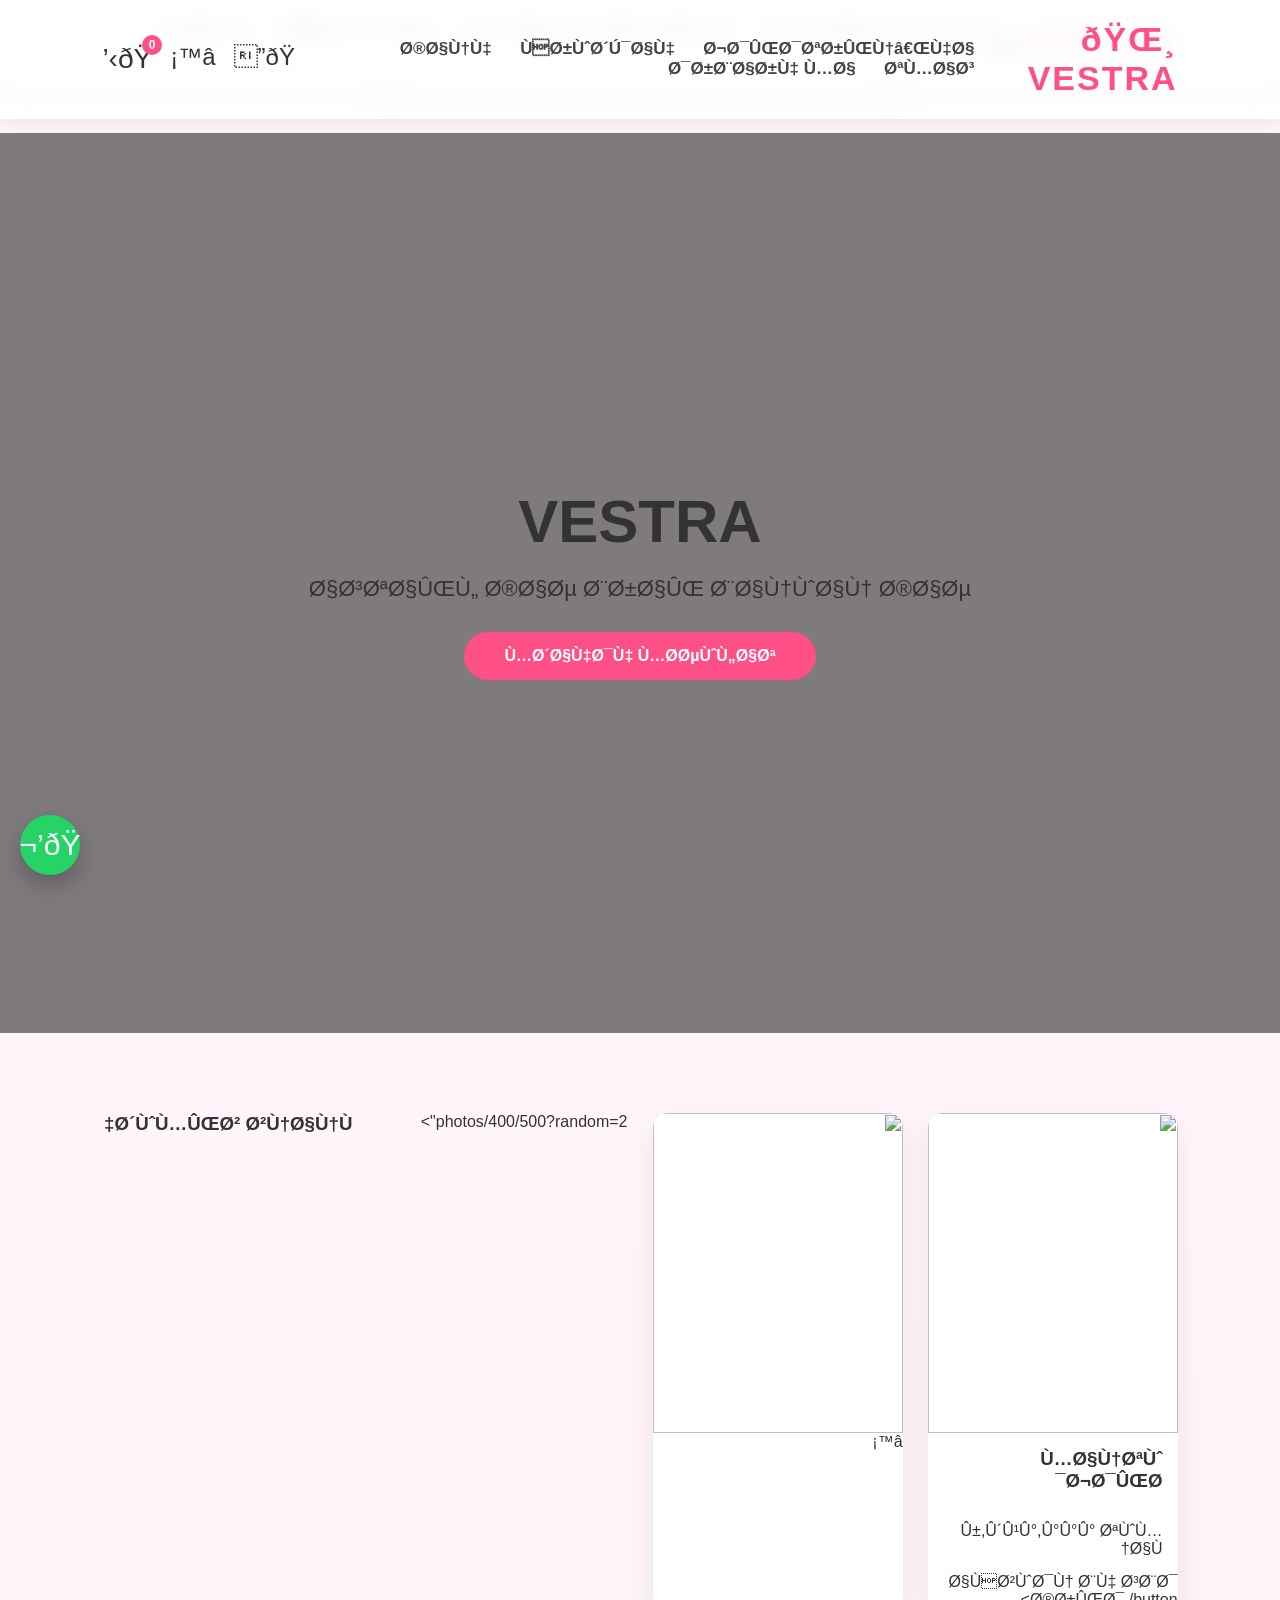
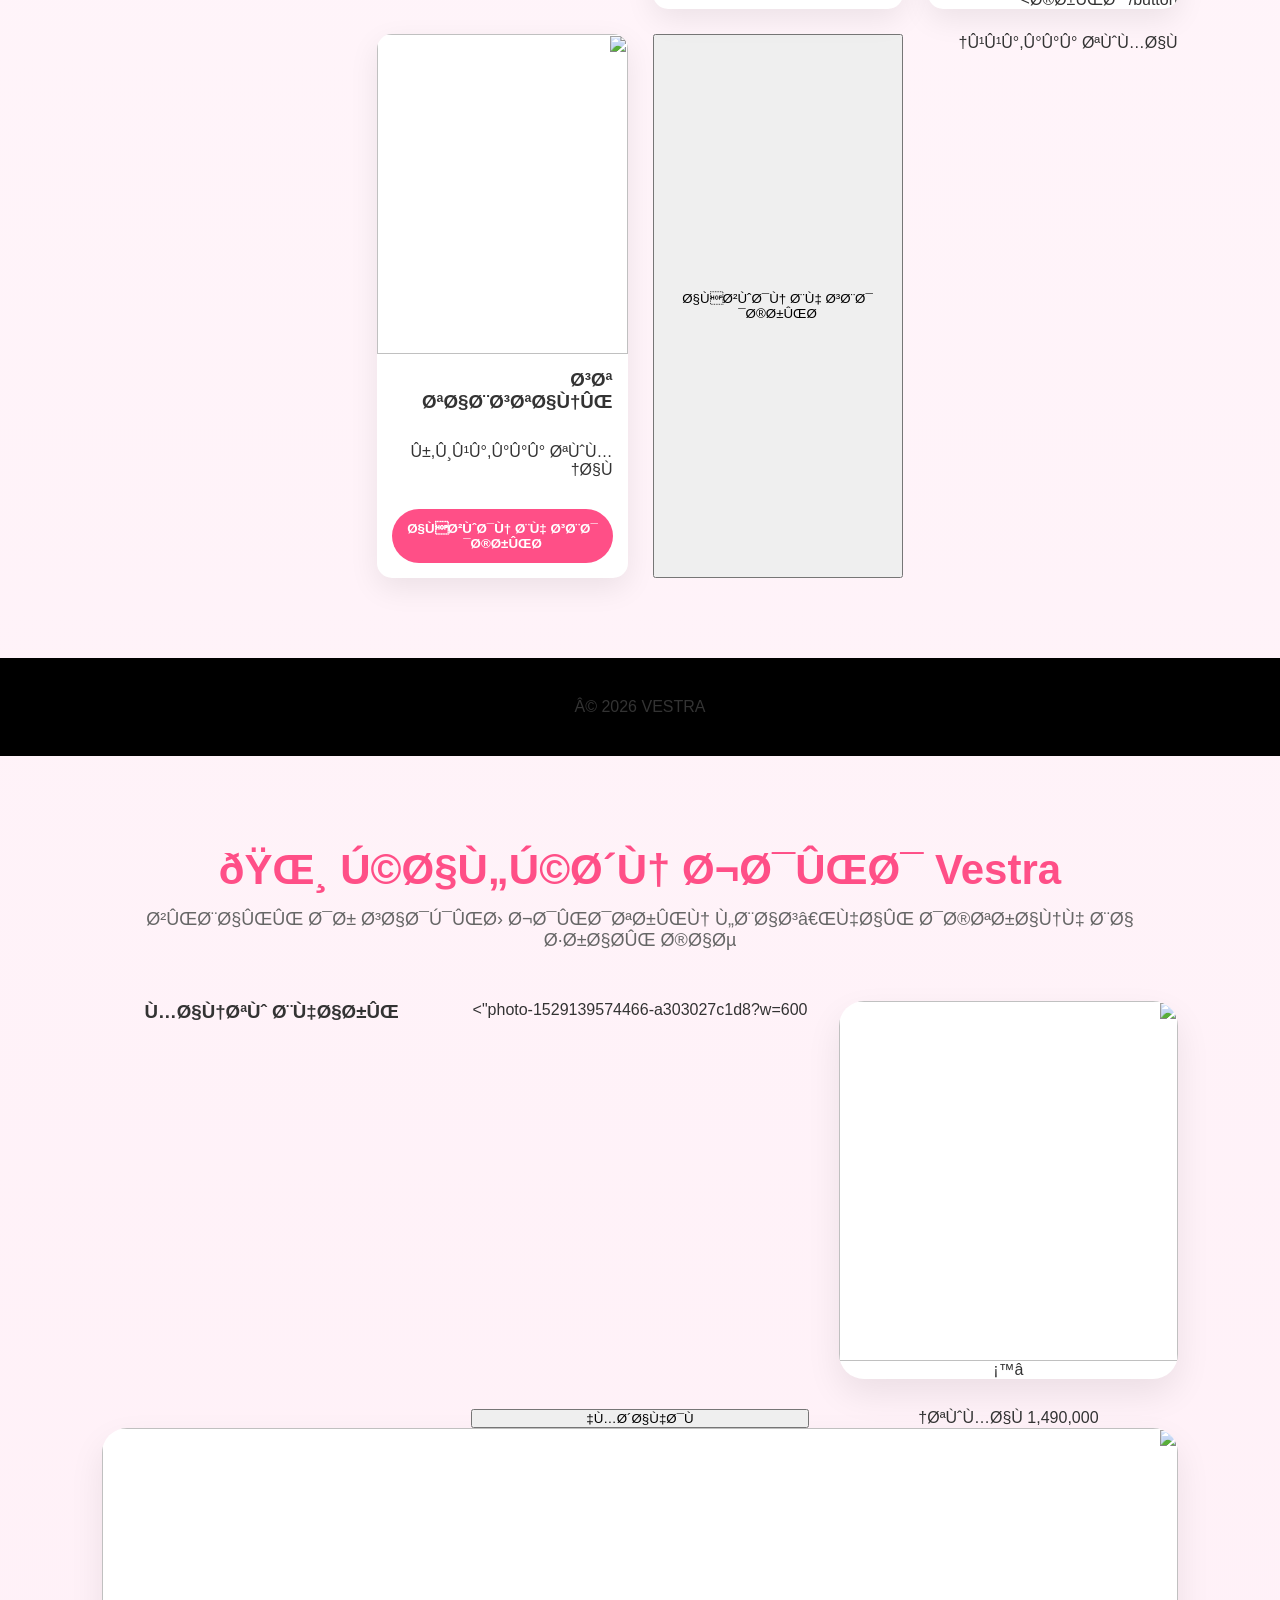
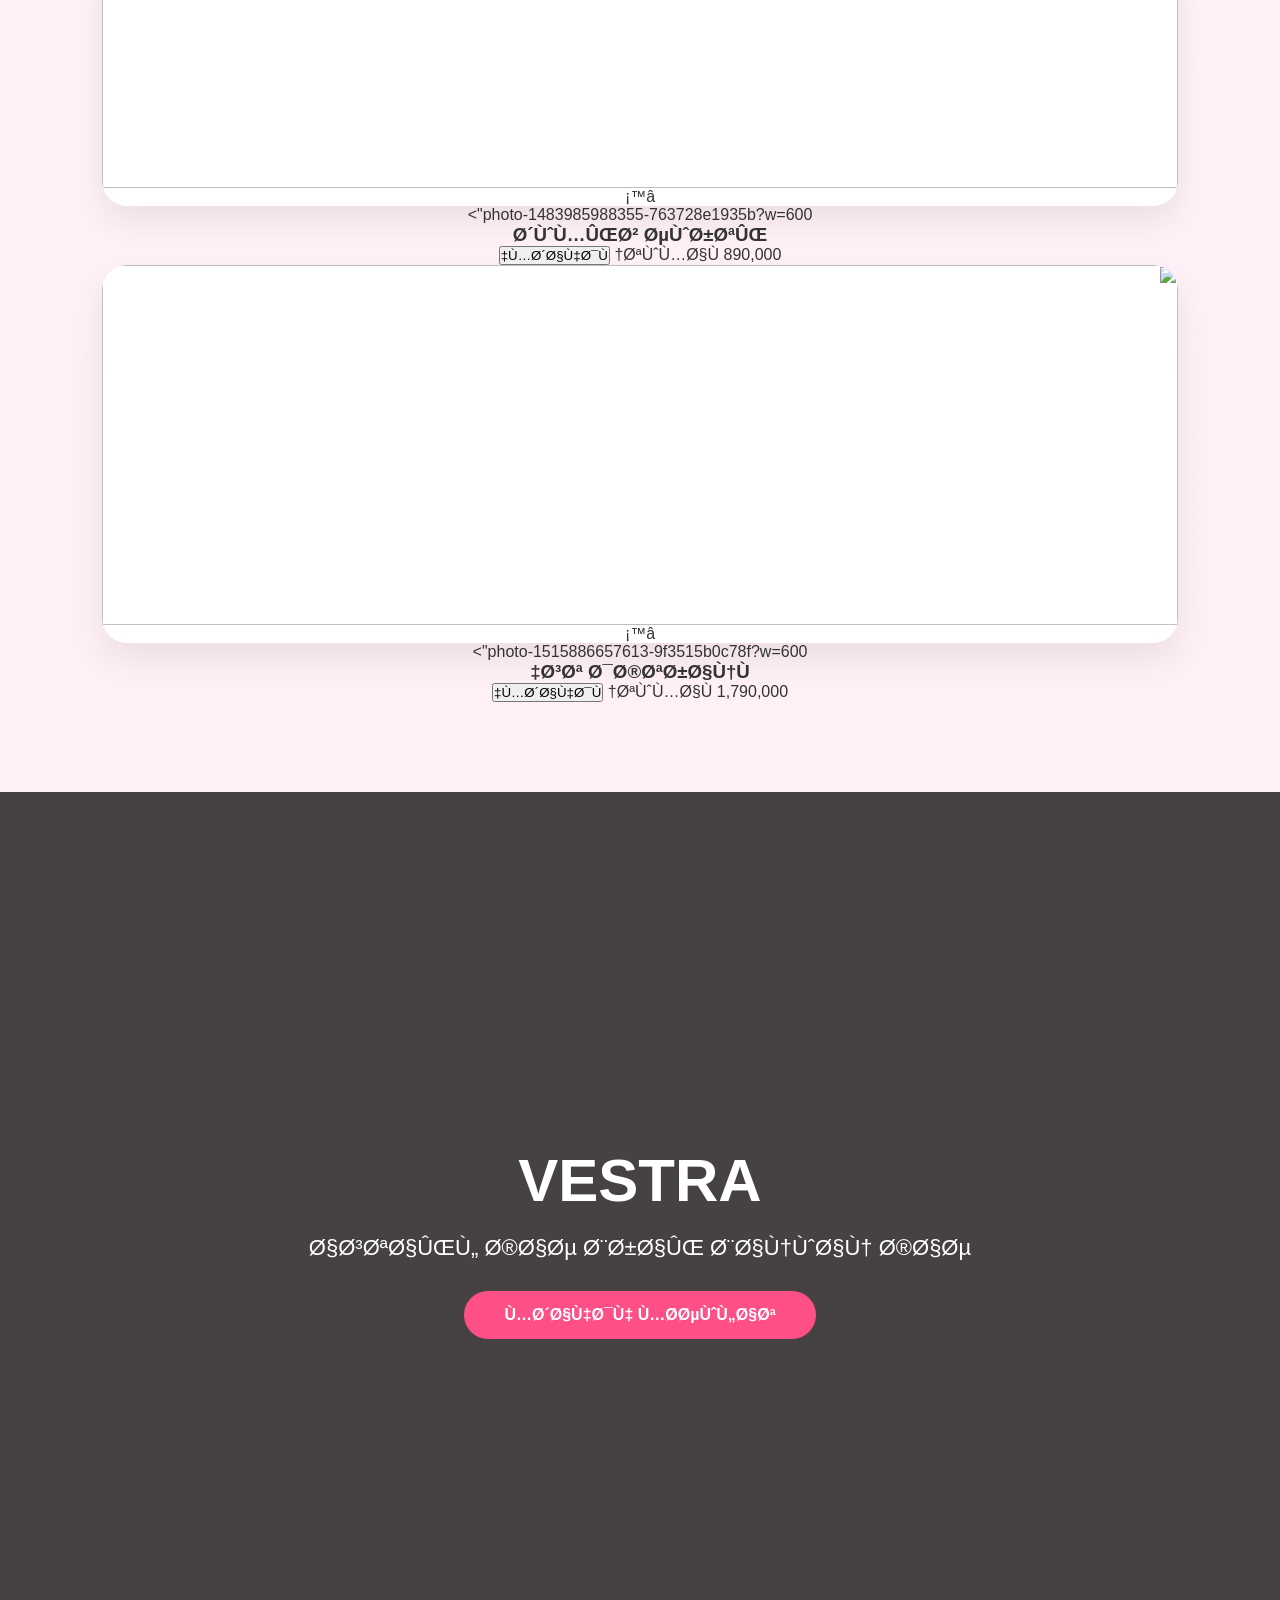
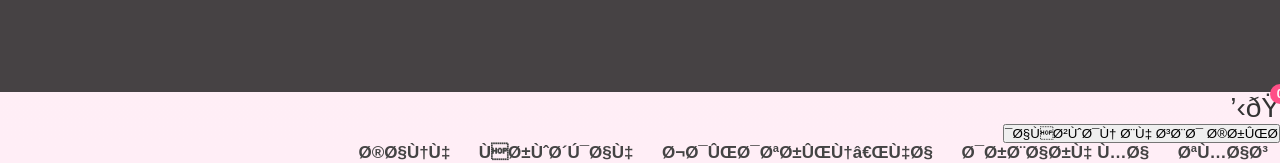
==== index.html @ 5f1fc8ae "Add files via upload" ====
<header>
    <div class="logo">VESTRA</div>

    <nav>
        <a href="#">خانه</a>
        <a href="#">فروشگاه</a>
        <a href="#">جدیدترین‌ها</a>
        <a href="#">درباره ما</a>
        <a href="#">تماس</a>
    </nav>
</header><div class="search-box">

<input
id="search"
type="text"
placeholder="🔍 جستجوی محصول...">

</div>

<section class="hero">
    <h1>VESTRA</h1>
    <p>استایل خاص برای بانوان خاص</p>
    <a href="#products" class="btn">مشاهده محصولات</a>
</section>

<section class="products" id="products">

<div class="card">
<img src="https://picsum.photos/400/500?random=1">
<h3>مانتو جدید</h3>
<p>۱,۴۹۰,۰۰۰ تومان</p>
<button<button class="add-cart">

افزودن به سبد خرید

</button>/button>
</div>

<div class="card">
<img src="https://picsum.<div class="favorite">♡</div>photos/400/500?random=2">
<h3>شومیز زنانه</h3>
<p>۹۹۰,۰۰۰ تومان</p>
<button>افزودن به سبد خرید</button>
</div>

<div class="card">
<img src="https://picsum.photos/400/500?random=3">
<h3>ست تابستانی</h3>
<p>۱,۸۹۰,۰۰۰ تومان</p>
<button>افزودن به سبد خرید</button>
</div>

</section>

<footer>
© 2026 VESTRA
</footer><!DOCTYPE html>
<html lang="fa" dir="rtl">
<head>
<meta charset="UTF-8">
<meta name="viewport" content="width=device-width, initial-scale=1.0">
<title>Vestra | لباس زنانه</title>

<link rel="stylesheet" href="style.css">

</head>
<body><link rel="stylesheet" href="style.css"><header>

<div class="logo">
🌸 VESTRA
</div>

<nav>

<a href="#">خانه</a>

<a href="#products">فروشگاه</a>

<a href="#">جدیدترین‌ها</a>

<a href="#">درباره ما</a>

<a href="#">تماس</a>

</nav>

<div class="header-icons">

<span>🔍</span>

<span>♡</span>

<span><div class="cart-icon">

🛒

<span id="cart-count">0</span>

</div></span>

</div>

</header><section class="collection">

<h2>🌸 کالکشن جدید Vestra</h2>

<p>
زیبایی در سادگی؛ جدیدترین لباس‌های دخترانه با طراحی خاص
</p>

<div class="collection-box">

<div class="item">
<img src="https://images.unsplash.com/<div class="favorite">♡</div>photo-1529139574466-a303027c1d8?w=600">
<h3>مانتو بهاری</h3>
<span>1,490,000 تومان</span>
<button>مشاهده</button>
</div>

<div class="item">
<img src="https://images.unsplash.com/<div class="favorite">♡</div>photo-1483985988355-763728e1935b?w=600">
<h3>شومیز صورتی</h3>
<span>890,000 تومان</span>
<button>مشاهده</button>
</div>

<div class="item">
<img src="https://images.unsplash.com/<div class="favorite">♡</div>photo-1515886657613-9f3515b0c78f?w=600">
<h3>ست دخترانه</h3>
<span>1,790,000 تومان</span>
<button>مشاهده</button>
</div>

</div>

</section><section class="hero">

<div class="slide active">
<h1>VESTRA</h1>
<p>استایل خاص برای بانوان خاص</p>
<a href="#products" class="btn">مشاهده محصولات</a>
</div>

<div class="slide">
<h1>کالکشن تابستانی</h1>
<p>جدیدترین لباس‌های دخترانه</p>
<a href="#products" class="btn">خرید</a>
</div>

<div class="slide">
<h1>تخفیف ویژه</h1>
<p>تا ۴۰٪ تخفیف روی محصولات منتخب</p>
<a href="#products" class="btn">مشاهده</a>
</div>

</section><div class="cart-icon">

🛒

<span id="cart-count">0</span>

</div><button class="add-cart">

افزودن به سبد خرید

</button><div class="menu-btn" id="menu-btn">

☰

</div><nav id="nav">

<a href="#">خانه</a>

<a href="#products">فروشگاه</a>

<a href="#">جدیدترین‌ها</a>

<a href="#">درباره ما</a>

<a href="#">تماس</a>

</nav><a href="https://wa.me/09396097503" class="whatsapp" target="_blank">
💬
</a>

<button id="topBtn">
⬆
</button>
---- style.css ----
*{
margin:0;
padding:0;
box-sizing:border-box;
}

body{
font-family:Tahoma,sans-serif;
background:#0f0f0f;
color:#fff;
}

header{
position:fixed;
top:0;
left:0;
width:100%;
display:flex;
justify-content:space-between;
align-items:center;
padding:20px 8%;
background:rgba(0,0,0,.6);
backdrop-filter:blur(10px);
z-index:999;
}

.logo{
font-size:32px;
font-weight:bold;
color:#d4af37;
letter-spacing:2px;
}

nav a{
color:#fff;
text-decoration:none;
margin:0 12px;
font-size:17px;
transition:.3s;
}

nav a:hover{
color:#d4af37;
}

.hero{
height:100vh;
display:flex;
justify-content:center;
align-items:center;
flex-direction:column;
text-align:center;
background:linear-gradient(rgba(0,0,0,.5),rgba(0,0,0,.5)),url('https://images.unsplash.com/photo-1496747611176-843222e1e57c?w=1600') center/cover;
}

.hero h1{
font-size:60px;
margin-bottom:20px;
}

.hero p{
font-size:22px;
margin-bottom:30px;
}

.btn{
padding:15px 40px;
background:#d4af37;
color:#000;
text-decoration:none;
border-radius:40px;
font-weight:bold;
}

.products{
padding:80px 8%;
display:grid;
grid-template-columns:repeat(auto-fit,minmax(250px,1fr));
gap:25px;
}

.card{
background:#1a1a1a;
border-radius:15px;
overflow:hidden;
transition:.3s;
}

.card:hover{
transform:translateY(-8px);
}

.card img{
width:100%;
height:320px;
object-fit:cover;
}

.card h3,.card p{
padding:15px;
}

.card button{
margin:15px;
width:calc(100% - 30px);
padding:12px;
background:#d4af37;
border:none;
font-weight:bold;
cursor:pointer;
border-radius:8px;
}

footer{
padding:40px;
text-align:center;
background:#000;
}html{
scroll-behavior:smooth;
}

body{
background:linear-gradient(180deg,#fff7fb,#ffeef6);
color:#333;
}

header{
background:rgba(255,255,255,.9);
box-shadow:0 5px 20px rgba(0,0,0,.08);
}

.logo{
color:#ff4f87;
}

nav a{
color:#444;
font-weight:bold;
}

nav a:hover{
color:#ff4f87;
}

.btn{
background:#ff4f87;
color:#fff;
transition:.3s;
}

.btn:hover{
transform:scale(1.05);
}

.card{
background:#fff;
box-shadow:0 10px 30px rgba(0,0,0,.08);
}

.card button{
background:#ff4f87;
color:white;
border-radius:30px;
}

.card button:hover{
opacity:.9;
}.header-icons{
display:flex;
gap:18px;
font-size:24px;
cursor:pointer;
}

.header-icons span{
transition:.3s;
}

.header-icons span:hover{
transform:scale(1.2);
color:#ff4f87;
}

.logo{
display:flex;
align-items:center;
gap:10px;
font-size:34px;
font-weight:bold;
}

header{
border-bottom:1px solid rgba(255,255,255,.15);
}.collection{
padding:90px 8%;
text-align:center;
}

.collection h2{
font-size:42px;
color:#ff4f87;
margin-bottom:15px;
}

.collection p{
margin-bottom:50px;
font-size:18px;
color:#666;
}

.collection-box{
display:grid;
grid-template-columns:repeat(auto-fit,minmax(280px,1fr));
gap:30px;
}

.item{
background:white;
border-radius:25px;
overflow:hidden;
box-shadow:0 15px 35px rgba(0,0,0,.08);
transition:.4s;
}

.item:hover{
transform:translateY(-10px);
}

.item img{
width:100%;
height:360px;
object-fit:cover;
}

.item h3{
margin:15px 0 10px;
}

.item span{
display:block;
color:#ff4f87;
font-weight:bold;
margin-bottom:15px;
}

.item button{
margin-bottom:20px;
padding:12px 30px;
border:none;
background:#ff4f87;
color:white;
border-radius:30px;
cursor:pointer;
font-size:16px;
}.hero{
position:relative;
height:100vh;
overflow:hidden;
}

.slide{
position:absolute;
width:100%;
height:100%;
display:flex;
justify-content:center;
align-items:center;
flex-direction:column;
opacity:0;
transition:1s;
background-size:cover;
background-position:center;
text-align:center;
}

.slide:nth-child(1){
background-image:url("https://images.unsplash.com/photo-1496747611176-843222e1e57c?w=1600");
}

.slide:nth-child(2){
background-image:url("https://images.unsplash.com/photo-1483985988355-763728e1935b?w=1600");
}

.slide:nth-child(3){
background-image:url("https://images.unsplash.com/photo-1515886657613-9f3515b0c78f?w=1600");
}

.slide::before{
content:"";
position:absolute;
inset:0;
background:rgba(0,0,0,.45);
}

.slide h1,
.slide p,
.slide a{
position:relative;
z-index:2;
color:white;
}

.active{
opacity:1;
}.cart-icon{

position:relative;

font-size:28px;

cursor:pointer;

}

#cart-count{

position:absolute;

top:-8px;

right:-10px;

background:#ff4f87;

color:white;

width:20px;

height:20px;

border-radius:50%;

display:flex;

align-items:center;

justify-content:center;

font-size:12px;

font-weight:bold;

}

.add-cart{

transition:.3s;

}

.add-cart:hover{

transform:scale(1.05);

}.menu-btn{

display:none;

font-size:34px;

cursor:pointer;

color:#ff4f87;

}

@media(max-width:768px){

nav{

position:fixed;

top:80px;

right:-100%;

width:240px;

height:100vh;

background:white;

display:flex;

flex-direction:column;

padding:30px;

gap:20px;

transition:.4s;

box-shadow:-10px 0 20px rgba(0,0,0,.1);

}

nav.active{

right:0;

}

.menu-btn{

display:block;

}

}.favorite{

position:absolute;

top:15px;

left:15px;

width:42px;

height:42px;

border-radius:50%;

background:white;

display:flex;

justify-content:center;

align-items:center;

font-size:22px;

cursor:pointer;

box-shadow:0 5px 15px rgba(0,0,0,.15);

transition:.3s;

}

.favorite:hover{

transform:scale(1.15);

}

.favorite.active{

background:#ff4f87;

color:white;

}

.card{

position:relative;

}.search-box{

padding:40px;

text-align:center;

}

.search-box input{

width:90%;

max-width:500px;

padding:16px;

font-size:18px;

border-radius:35px;

border:none;

box-shadow:0 8px 20px rgba(0,0,0,.12);

outline:none;

}.whatsapp{

position:fixed;

bottom:25px;

left:20px;

width:60px;

height:60px;

background:#25D366;

border-radius:50%;

display:flex;

justify-content:center;

align-items:center;

font-size:30px;

text-decoration:none;

color:white;

box-shadow:0 10px 25px rgba(0,0,0,.25);

z-index:999;

transition:.3s;

}

.whatsapp:hover{

transform:scale(1.12);

}

#topBtn{

position:fixed;

bottom:100px;

left:25px;

width:55px;

height:55px;

border:none;

border-radius:50%;

background:#ff4f87;

color:white;

font-size:22px;

cursor:pointer;

display:none;

box-shadow:0 10px 25px rgba(0,0,0,.25);

z-index:999;

}
---- style.css ----
*{
margin:0;
padding:0;
box-sizing:border-box;
}

body{
font-family:Tahoma,sans-serif;
background:#0f0f0f;
color:#fff;
}

header{
position:fixed;
top:0;
left:0;
width:100%;
display:flex;
justify-content:space-between;
align-items:center;
padding:20px 8%;
background:rgba(0,0,0,.6);
backdrop-filter:blur(10px);
z-index:999;
}

.logo{
font-size:32px;
font-weight:bold;
color:#d4af37;
letter-spacing:2px;
}

nav a{
color:#fff;
text-decoration:none;
margin:0 12px;
font-size:17px;
transition:.3s;
}

nav a:hover{
color:#d4af37;
}

.hero{
height:100vh;
display:flex;
justify-content:center;
align-items:center;
flex-direction:column;
text-align:center;
background:linear-gradient(rgba(0,0,0,.5),rgba(0,0,0,.5)),url('https://images.unsplash.com/photo-1496747611176-843222e1e57c?w=1600') center/cover;
}

.hero h1{
font-size:60px;
margin-bottom:20px;
}

.hero p{
font-size:22px;
margin-bottom:30px;
}

.btn{
padding:15px 40px;
background:#d4af37;
color:#000;
text-decoration:none;
border-radius:40px;
font-weight:bold;
}

.products{
padding:80px 8%;
display:grid;
grid-template-columns:repeat(auto-fit,minmax(250px,1fr));
gap:25px;
}

.card{
background:#1a1a1a;
border-radius:15px;
overflow:hidden;
transition:.3s;
}

.card:hover{
transform:translateY(-8px);
}

.card img{
width:100%;
height:320px;
object-fit:cover;
}

.card h3,.card p{
padding:15px;
}

.card button{
margin:15px;
width:calc(100% - 30px);
padding:12px;
background:#d4af37;
border:none;
font-weight:bold;
cursor:pointer;
border-radius:8px;
}

footer{
padding:40px;
text-align:center;
background:#000;
}html{
scroll-behavior:smooth;
}

body{
background:linear-gradient(180deg,#fff7fb,#ffeef6);
color:#333;
}

header{
background:rgba(255,255,255,.9);
box-shadow:0 5px 20px rgba(0,0,0,.08);
}

.logo{
color:#ff4f87;
}

nav a{
color:#444;
font-weight:bold;
}

nav a:hover{
color:#ff4f87;
}

.btn{
background:#ff4f87;
color:#fff;
transition:.3s;
}

.btn:hover{
transform:scale(1.05);
}

.card{
background:#fff;
box-shadow:0 10px 30px rgba(0,0,0,.08);
}

.card button{
background:#ff4f87;
color:white;
border-radius:30px;
}

.card button:hover{
opacity:.9;
}.header-icons{
display:flex;
gap:18px;
font-size:24px;
cursor:pointer;
}

.header-icons span{
transition:.3s;
}

.header-icons span:hover{
transform:scale(1.2);
color:#ff4f87;
}

.logo{
display:flex;
align-items:center;
gap:10px;
font-size:34px;
font-weight:bold;
}

header{
border-bottom:1px solid rgba(255,255,255,.15);
}.collection{
padding:90px 8%;
text-align:center;
}

.collection h2{
font-size:42px;
color:#ff4f87;
margin-bottom:15px;
}

.collection p{
margin-bottom:50px;
font-size:18px;
color:#666;
}

.collection-box{
display:grid;
grid-template-columns:repeat(auto-fit,minmax(280px,1fr));
gap:30px;
}

.item{
background:white;
border-radius:25px;
overflow:hidden;
box-shadow:0 15px 35px rgba(0,0,0,.08);
transition:.4s;
}

.item:hover{
transform:translateY(-10px);
}

.item img{
width:100%;
height:360px;
object-fit:cover;
}

.item h3{
margin:15px 0 10px;
}

.item span{
display:block;
color:#ff4f87;
font-weight:bold;
margin-bottom:15px;
}

.item button{
margin-bottom:20px;
padding:12px 30px;
border:none;
background:#ff4f87;
color:white;
border-radius:30px;
cursor:pointer;
font-size:16px;
}.hero{
position:relative;
height:100vh;
overflow:hidden;
}

.slide{
position:absolute;
width:100%;
height:100%;
display:flex;
justify-content:center;
align-items:center;
flex-direction:column;
opacity:0;
transition:1s;
background-size:cover;
background-position:center;
text-align:center;
}

.slide:nth-child(1){
background-image:url("https://images.unsplash.com/photo-1496747611176-843222e1e57c?w=1600");
}

.slide:nth-child(2){
background-image:url("https://images.unsplash.com/photo-1483985988355-763728e1935b?w=1600");
}

.slide:nth-child(3){
background-image:url("https://images.unsplash.com/photo-1515886657613-9f3515b0c78f?w=1600");
}

.slide::before{
content:"";
position:absolute;
inset:0;
background:rgba(0,0,0,.45);
}

.slide h1,
.slide p,
.slide a{
position:relative;
z-index:2;
color:white;
}

.active{
opacity:1;
}.cart-icon{

position:relative;

font-size:28px;

cursor:pointer;

}

#cart-count{

position:absolute;

top:-8px;

right:-10px;

background:#ff4f87;

color:white;

width:20px;

height:20px;

border-radius:50%;

display:flex;

align-items:center;

justify-content:center;

font-size:12px;

font-weight:bold;

}

.add-cart{

transition:.3s;

}

.add-cart:hover{

transform:scale(1.05);

}.menu-btn{

display:none;

font-size:34px;

cursor:pointer;

color:#ff4f87;

}

@media(max-width:768px){

nav{

position:fixed;

top:80px;

right:-100%;

width:240px;

height:100vh;

background:white;

display:flex;

flex-direction:column;

padding:30px;

gap:20px;

transition:.4s;

box-shadow:-10px 0 20px rgba(0,0,0,.1);

}

nav.active{

right:0;

}

.menu-btn{

display:block;

}

}.favorite{

position:absolute;

top:15px;

left:15px;

width:42px;

height:42px;

border-radius:50%;

background:white;

display:flex;

justify-content:center;

align-items:center;

font-size:22px;

cursor:pointer;

box-shadow:0 5px 15px rgba(0,0,0,.15);

transition:.3s;

}

.favorite:hover{

transform:scale(1.15);

}

.favorite.active{

background:#ff4f87;

color:white;

}

.card{

position:relative;

}.search-box{

padding:40px;

text-align:center;

}

.search-box input{

width:90%;

max-width:500px;

padding:16px;

font-size:18px;

border-radius:35px;

border:none;

box-shadow:0 8px 20px rgba(0,0,0,.12);

outline:none;

}.whatsapp{

position:fixed;

bottom:25px;

left:20px;

width:60px;

height:60px;

background:#25D366;

border-radius:50%;

display:flex;

justify-content:center;

align-items:center;

font-size:30px;

text-decoration:none;

color:white;

box-shadow:0 10px 25px rgba(0,0,0,.25);

z-index:999;

transition:.3s;

}

.whatsapp:hover{

transform:scale(1.12);

}

#topBtn{

position:fixed;

bottom:100px;

left:25px;

width:55px;

height:55px;

border:none;

border-radius:50%;

background:#ff4f87;

color:white;

font-size:22px;

cursor:pointer;

display:none;

box-shadow:0 10px 25px rgba(0,0,0,.25);

z-index:999;

}
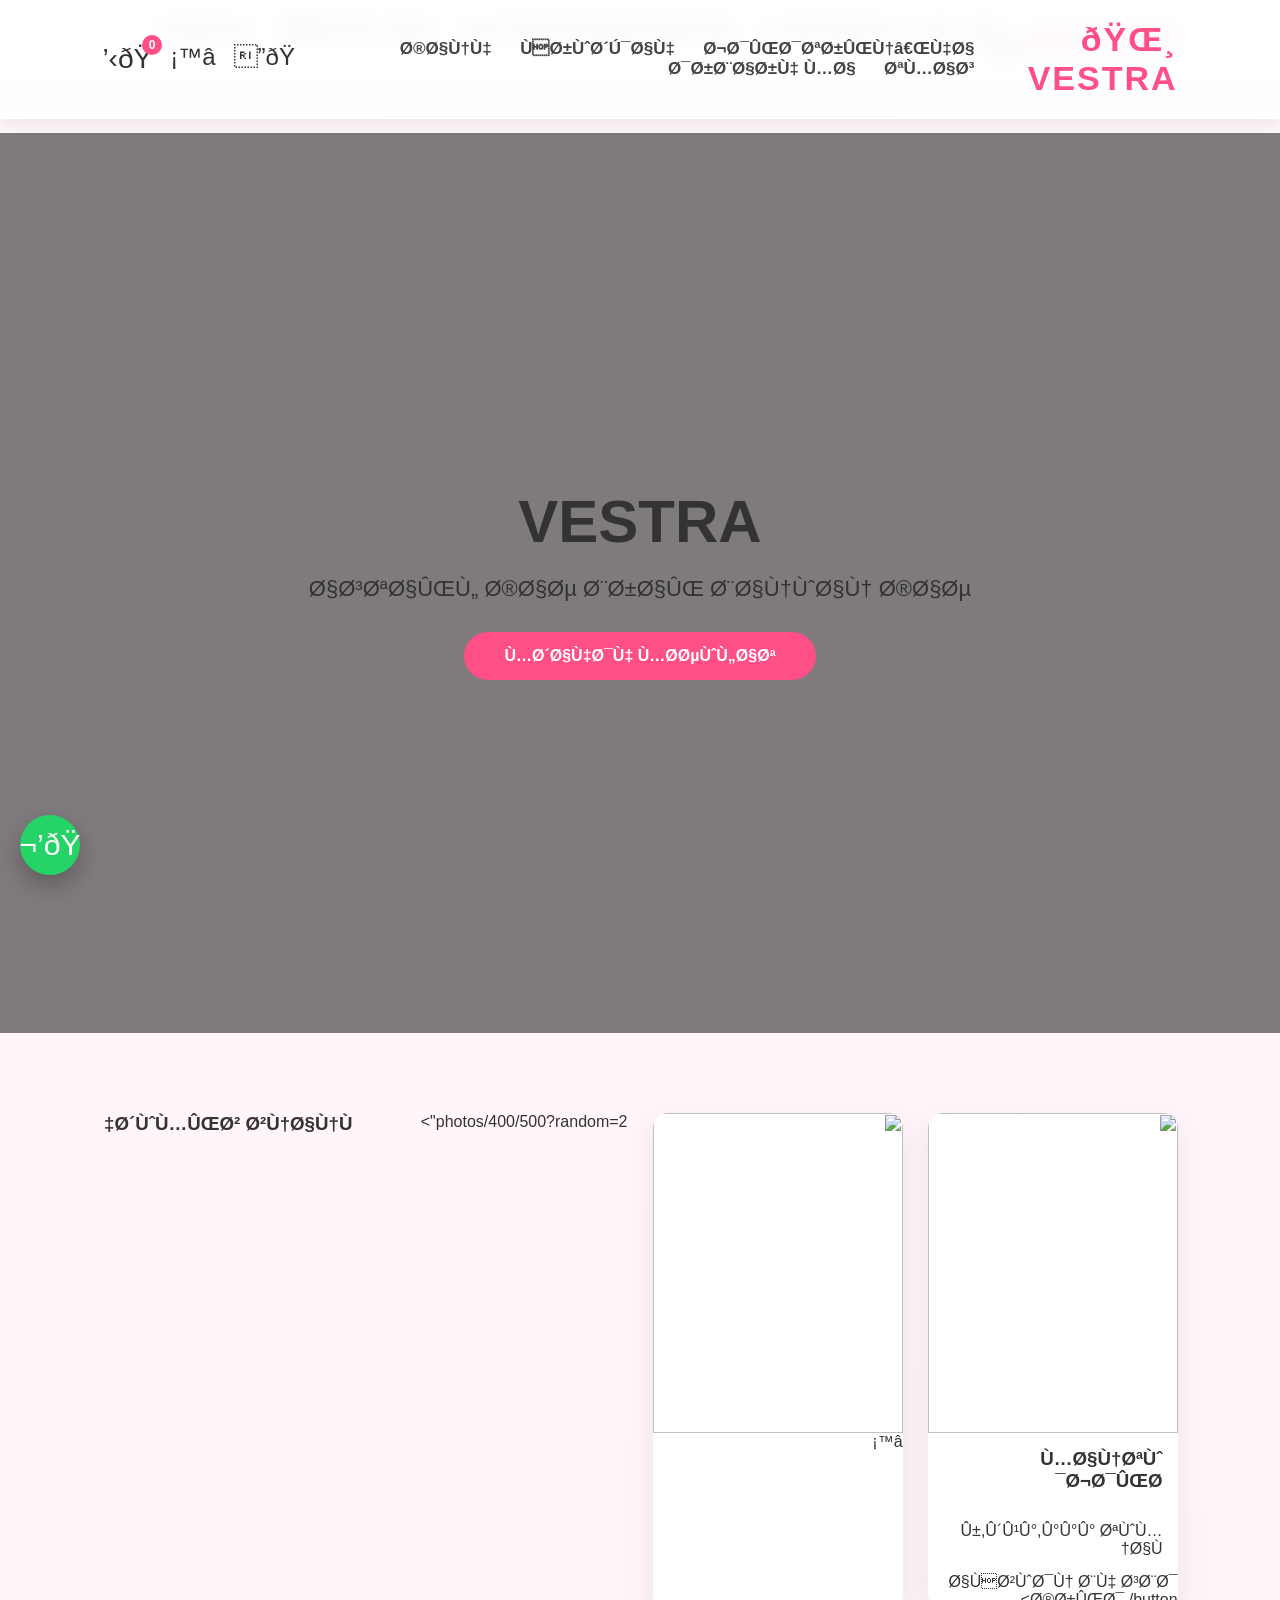
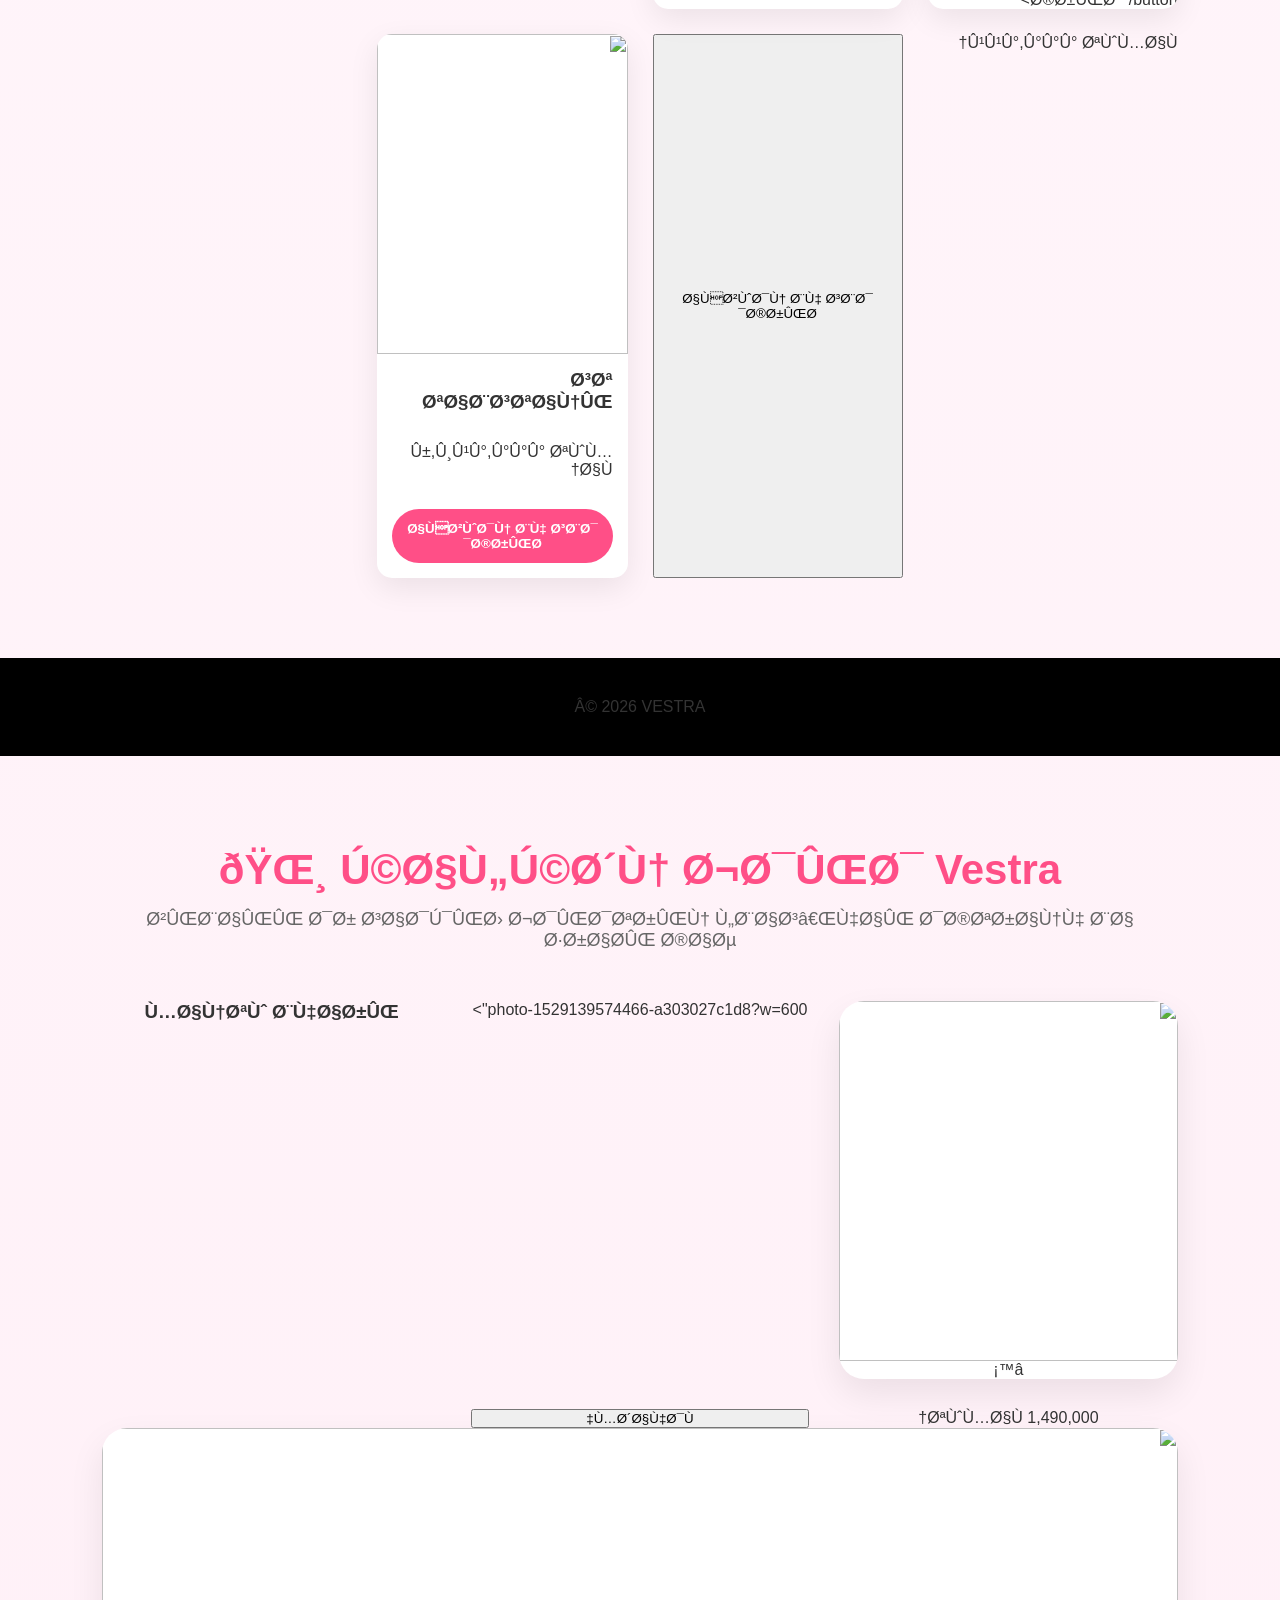
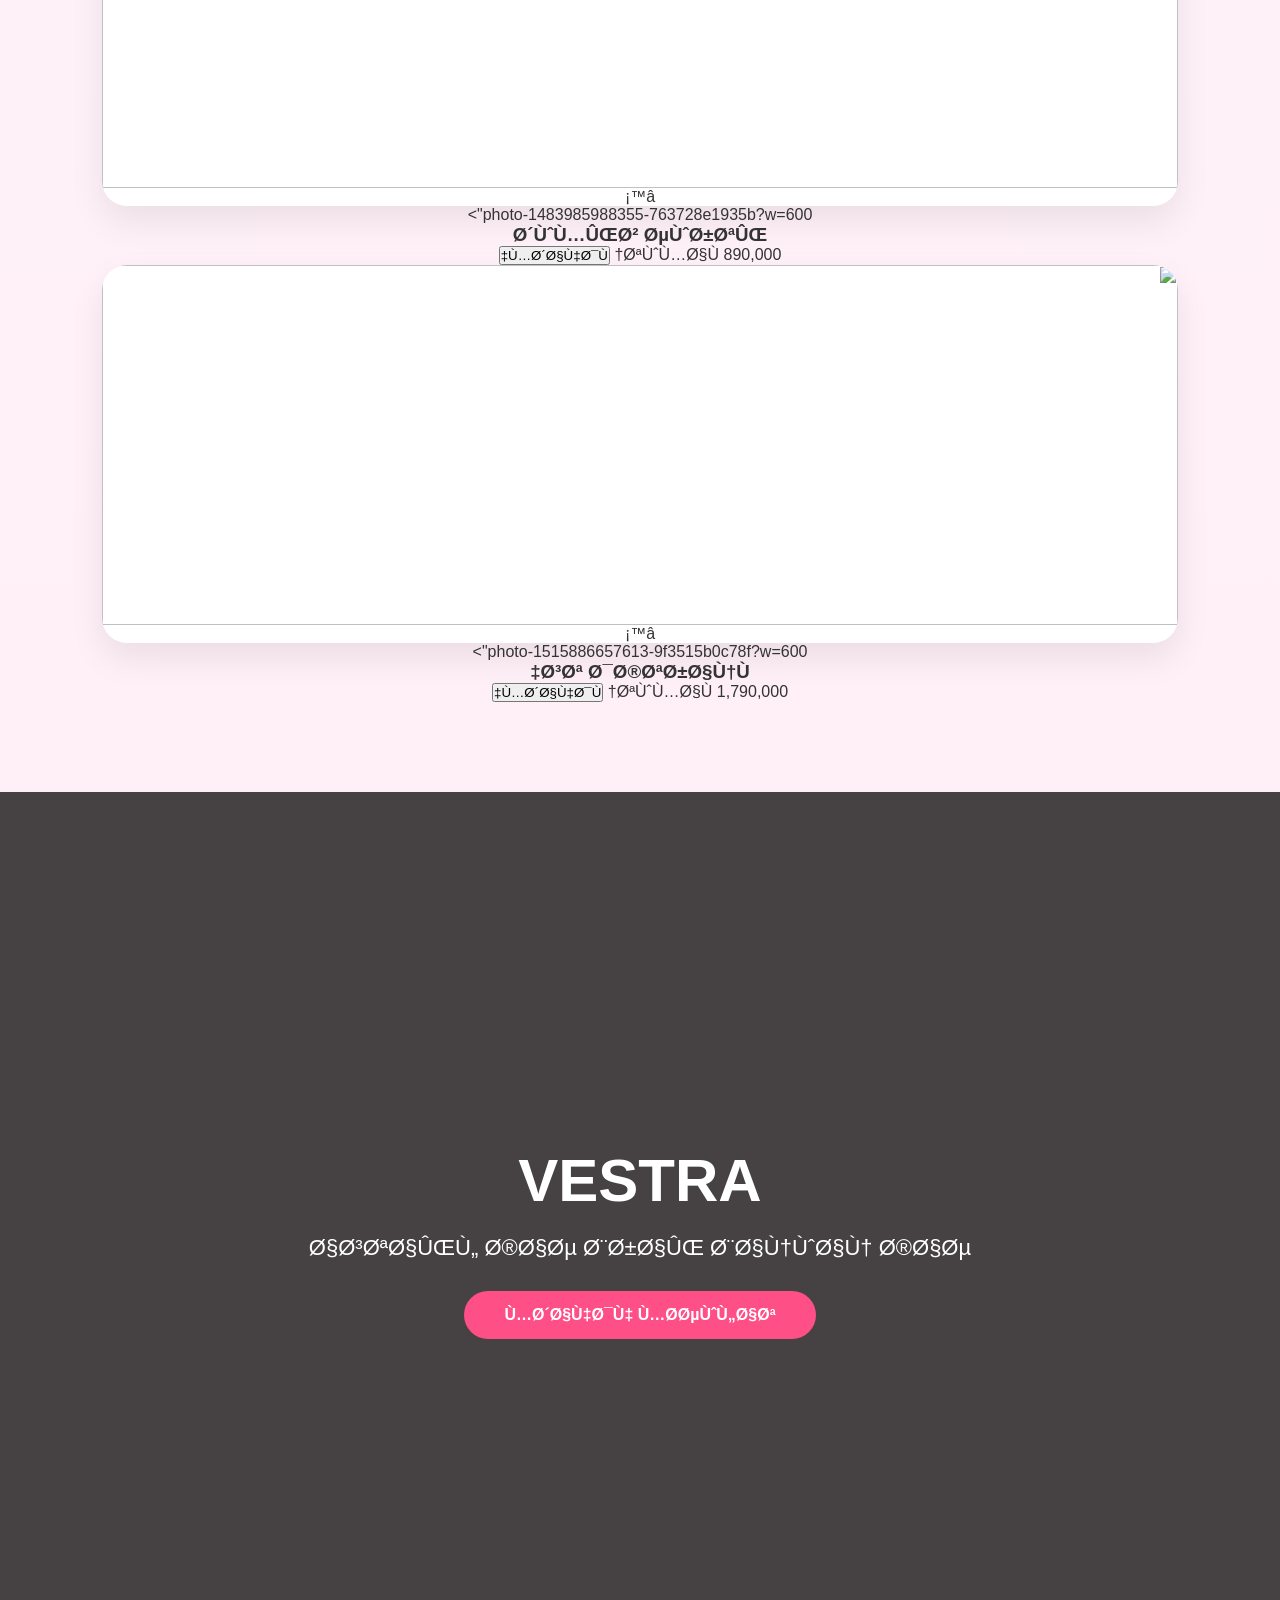
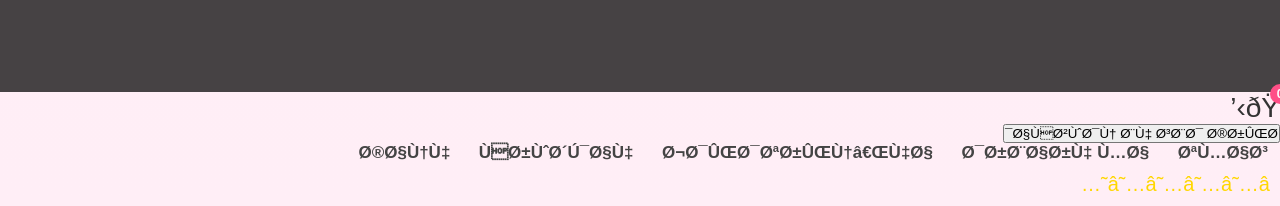
==== commit 32522d24: "Add files via upload" ====
--- a/index.html
+++ b/index.html
@@ -185,4 +185,12 @@
 
 <button id="topBtn">
 ⬆
-</button>+</button><div class="badge">جدید</div><div class="badge sale">40٪ تخفیف</div><div class="stars">
+
+★★★★★
+
+</div><div id="toast">
+
+محصول با موفقیت به سبد خرید اضافه شد 🛍️
+
+</div>
--- a/style.css
+++ b/style.css
@@ -554,4 +554,68 @@
 
 z-index:999;
 
+}.badge{
+
+position:absolute;
+
+top:15px;
+
+right:15px;
+
+background:#ff4f87;
+
+color:white;
+
+padding:6px 14px;
+
+border-radius:25px;
+
+font-size:13px;
+
+font-weight:bold;
+
+}
+
+.sale{
+
+background:#ff9800;
+
+}
+
+.stars{
+
+margin:10px;
+
+font-size:20px;
+
+color:#FFD700;
+
+}#toast{
+
+position:fixed;
+
+bottom:30px;
+
+right:30px;
+
+background:#222;
+
+color:white;
+
+padding:15px 25px;
+
+border-radius:10px;
+
+opacity:0;
+
+transition:.4s;
+
+z-index:9999;
+
+}
+
+#toast.show{
+
+opacity:1;
+
 }
--- a/style.css
+++ b/style.css
@@ -554,4 +554,68 @@
 
 z-index:999;
 
+}.badge{
+
+position:absolute;
+
+top:15px;
+
+right:15px;
+
+background:#ff4f87;
+
+color:white;
+
+padding:6px 14px;
+
+border-radius:25px;
+
+font-size:13px;
+
+font-weight:bold;
+
+}
+
+.sale{
+
+background:#ff9800;
+
+}
+
+.stars{
+
+margin:10px;
+
+font-size:20px;
+
+color:#FFD700;
+
+}#toast{
+
+position:fixed;
+
+bottom:30px;
+
+right:30px;
+
+background:#222;
+
+color:white;
+
+padding:15px 25px;
+
+border-radius:10px;
+
+opacity:0;
+
+transition:.4s;
+
+z-index:9999;
+
+}
+
+#toast.show{
+
+opacity:1;
+
 }
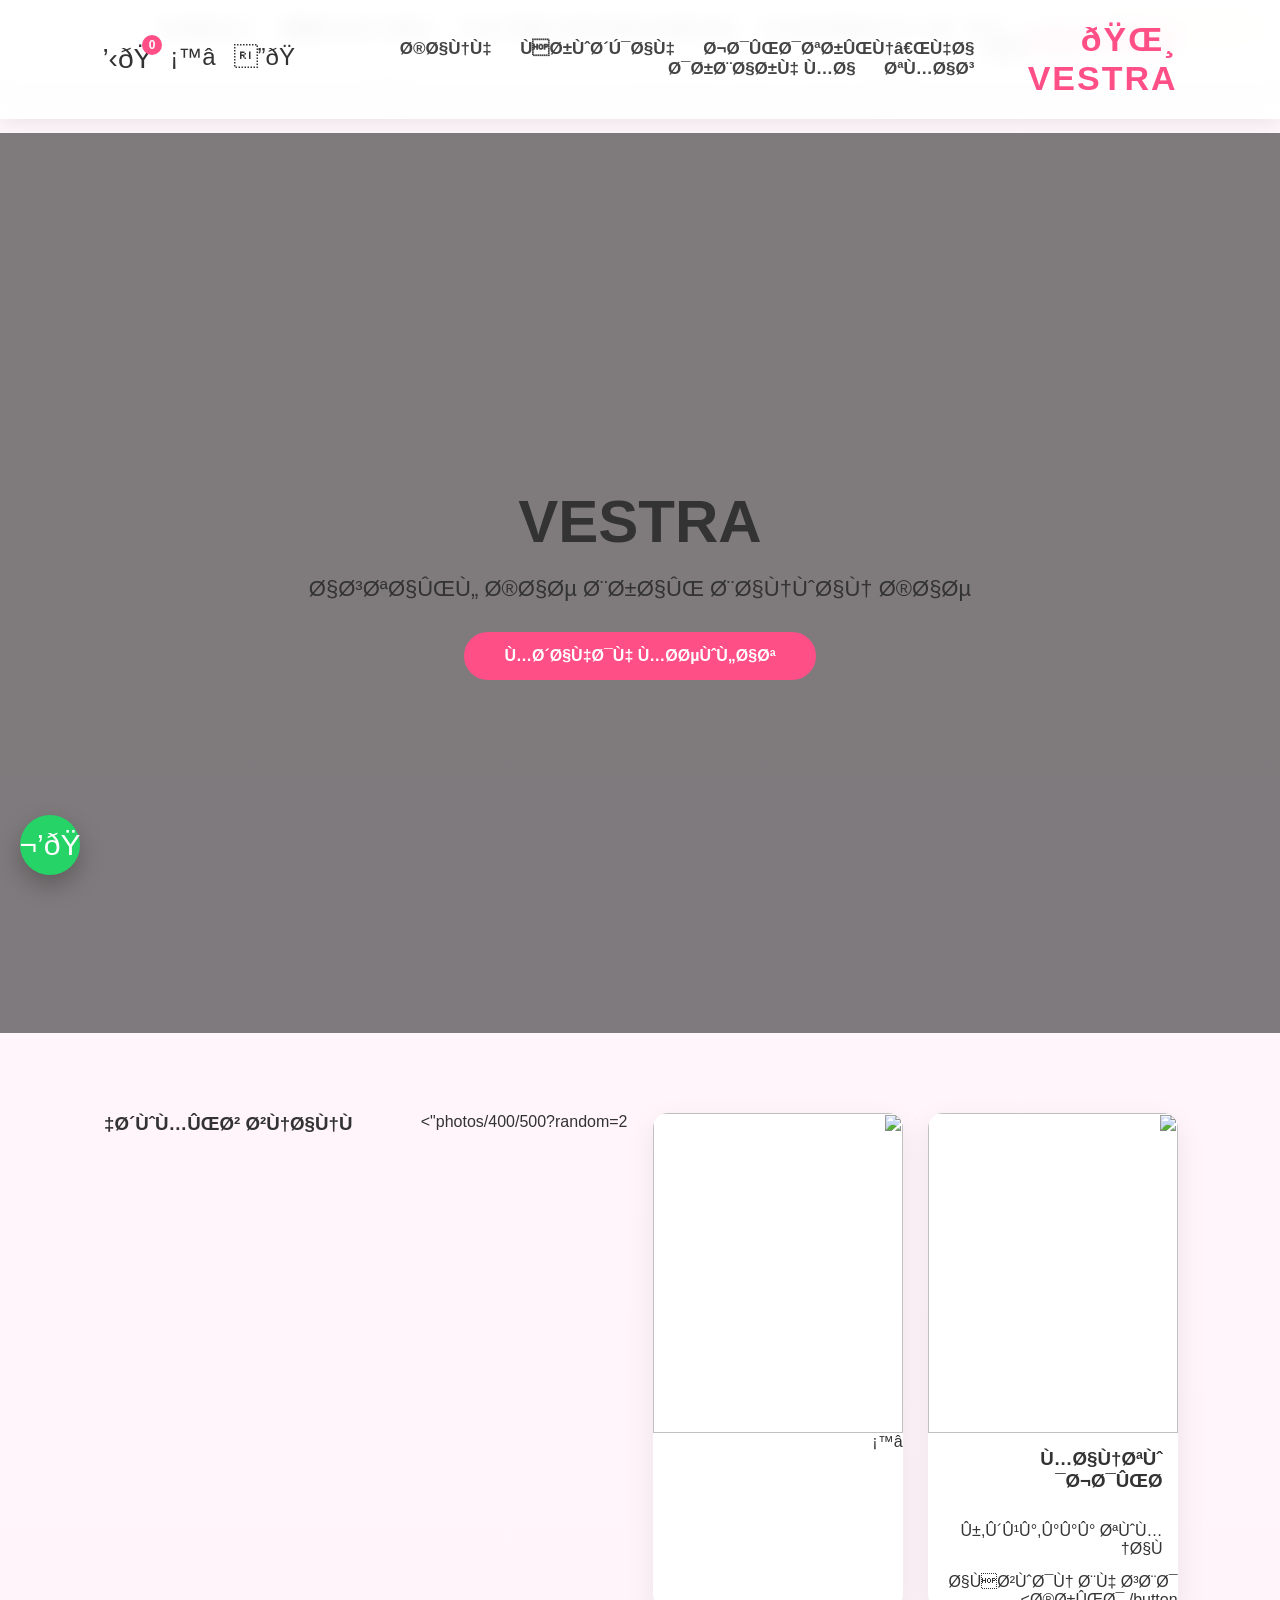
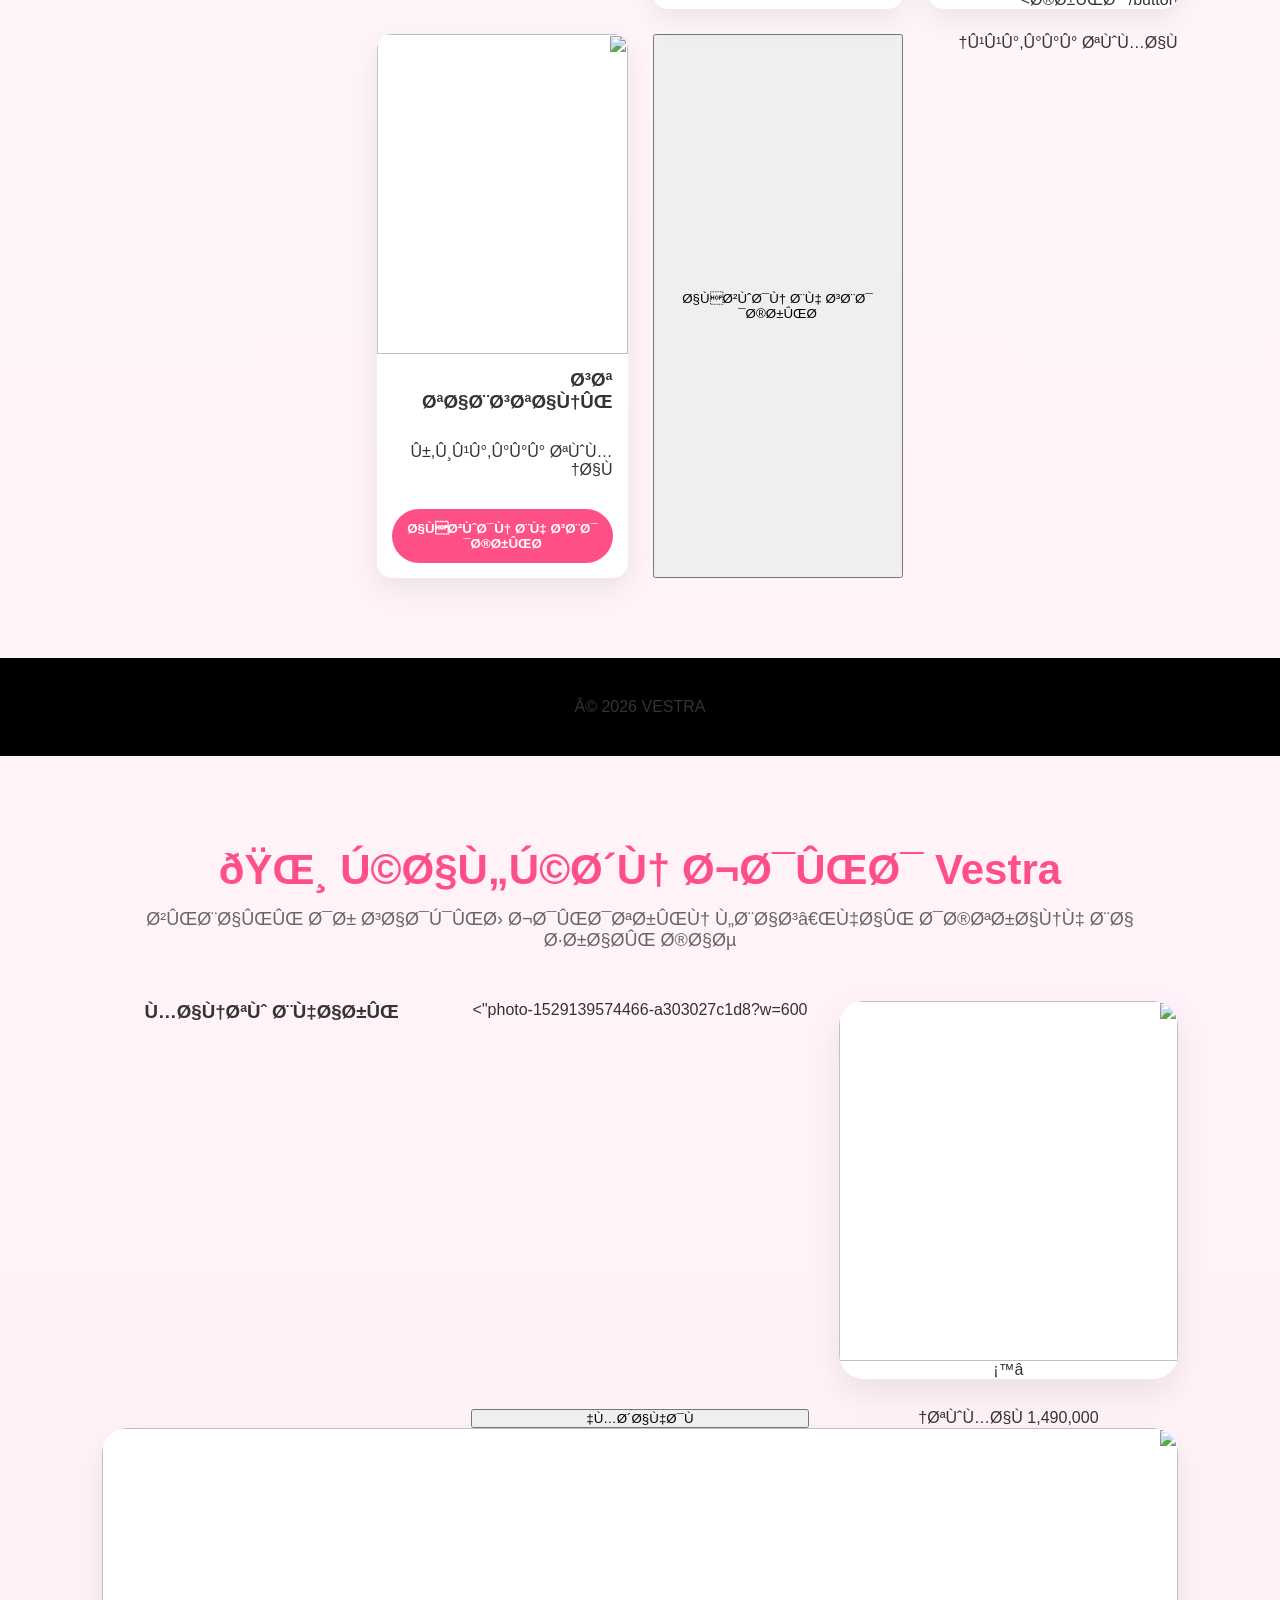
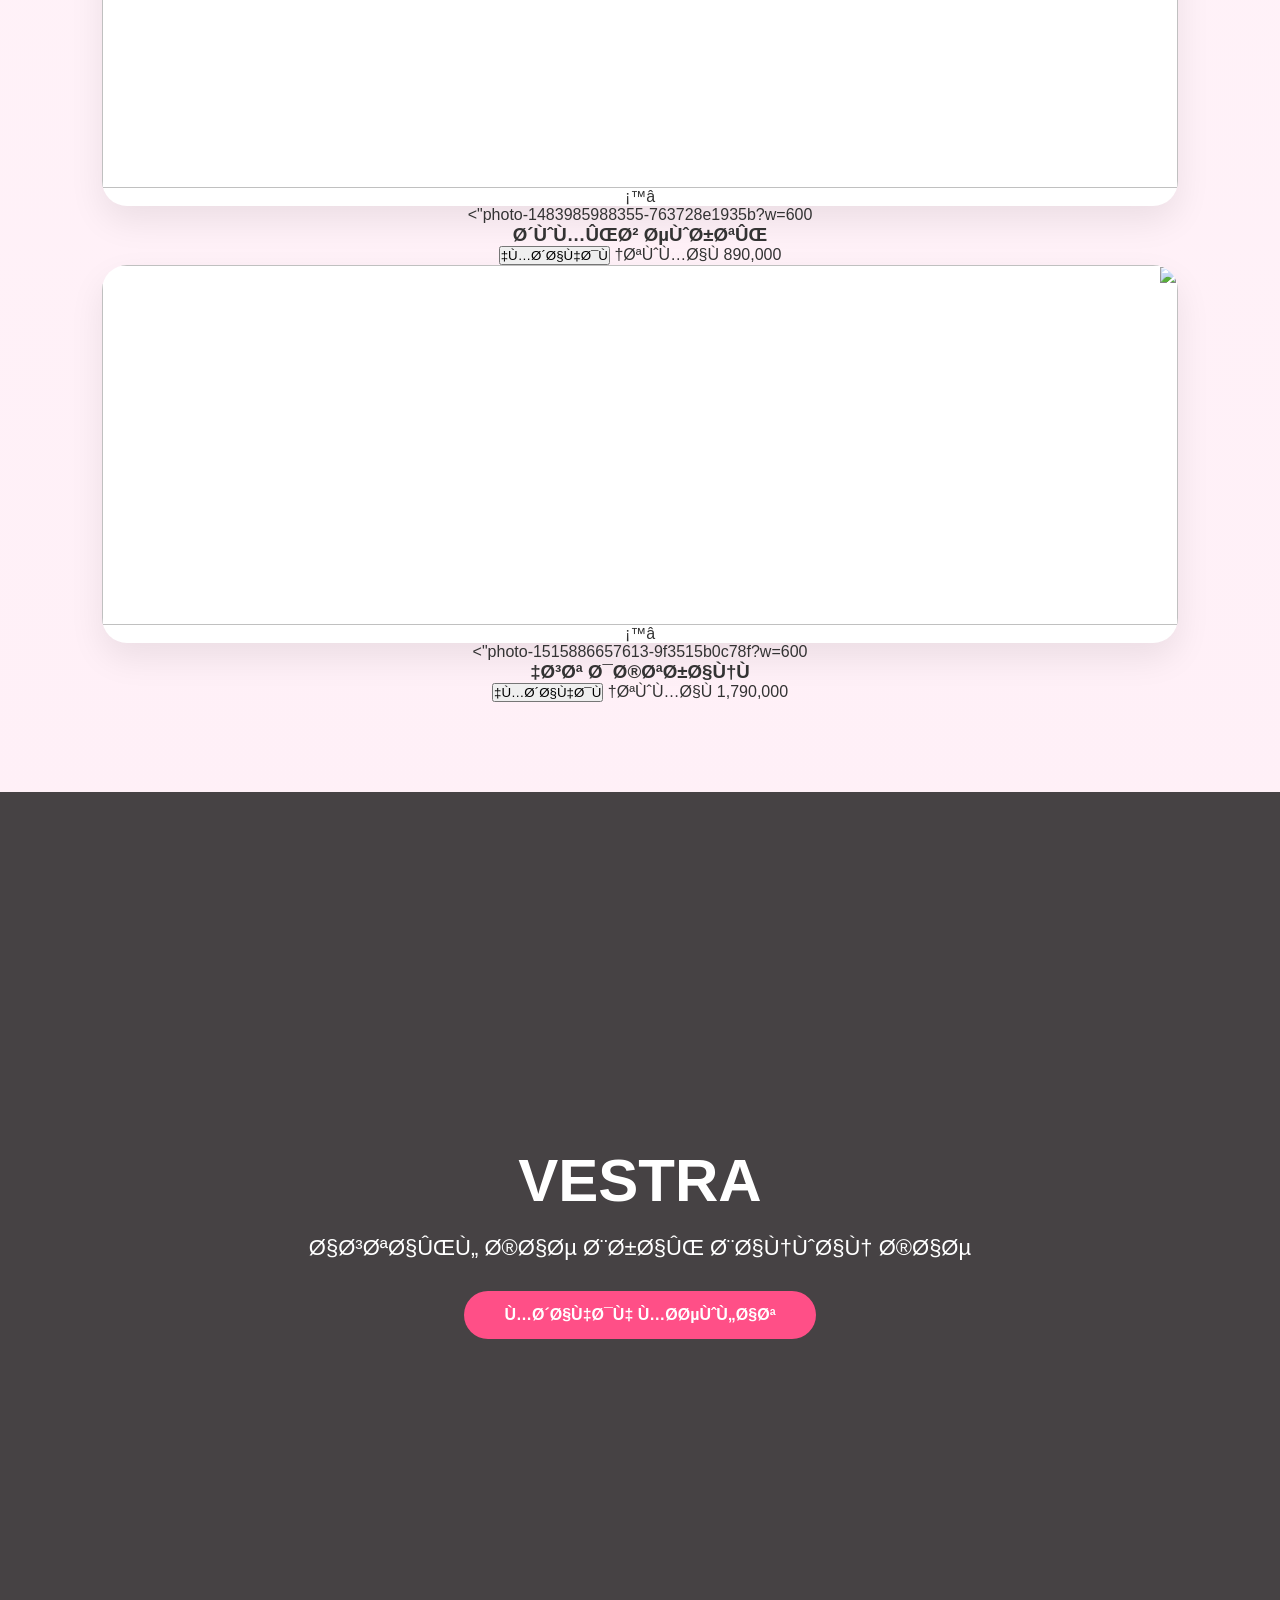
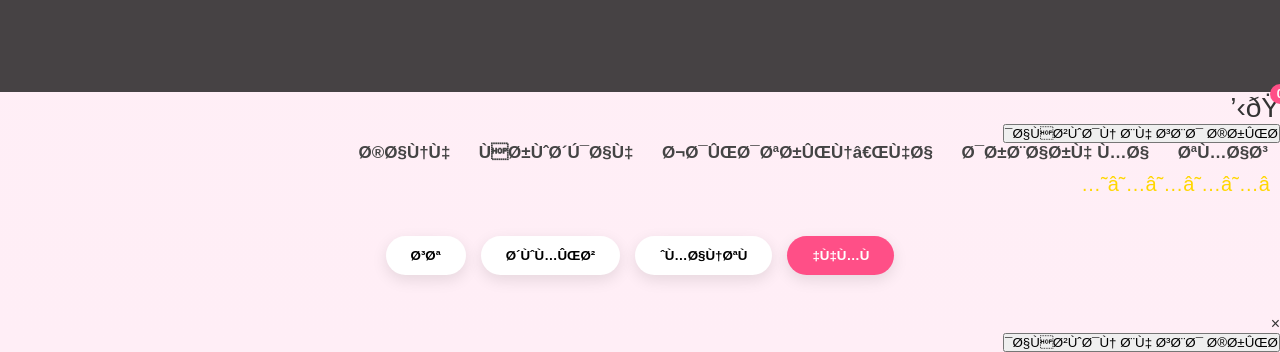
==== commit 252d4c6f: "Add files via upload" ====
--- a/index.html
+++ b/index.html
@@ -193,4 +193,30 @@
 
 محصول با موفقیت به سبد خرید اضافه شد 🛍️
 
+</div><div class="filter">
+
+<button class="filter-btn active" data-filter="all">همه</button>
+
+<button class="filter-btn" data-filter="manto">مانتو</button>
+
+<button class="filter-btn" data-filter="shirt">شومیز</button>
+
+<button class="filter-btn" data-filter="set">ست</button>
+
+</div><div id="productModal" class="modal">
+
+<div class="modal-content">
+
+<span class="close">&times;</span>
+
+<img id="modalImg" src="">
+
+<h2 id="modalTitle"></h2>
+
+<p id="modalPrice"></p>
+
+<button class="add-cart">افزودن به سبد خرید</button>
+
+</div>
+
 </div>
--- a/style.css
+++ b/style.css
@@ -618,4 +618,130 @@
 
 opacity:1;
 
+}.filter{
+
+display:flex;
+
+justify-content:center;
+
+gap:15px;
+
+margin:40px 0;
+
+flex-wrap:wrap;
+
+}
+
+.filter-btn{
+
+padding:12px 25px;
+
+border:none;
+
+border-radius:30px;
+
+background:white;
+
+cursor:pointer;
+
+font-weight:bold;
+
+transition:.3s;
+
+box-shadow:0 5px 15px rgba(0,0,0,.1);
+
+}
+
+.filter-btn.active{
+
+background:#ff4f87;
+
+color:white;
+.modal{
+
+display:none;
+
+position:fixed;
+
+top:0;
+
+left:0;
+
+width:100%;
+
+height:100%;
+
+background:rgba(0,0,0,.7);
+
+justify-content:center;
+
+align-items:center;
+
+z-index:9999;
+
+}
+
+.modal-content{
+
+background:white;
+
+padding:25px;
+
+border-radius:20px;
+
+width:90%;
+
+max-width:420px;
+
+text-align:center;
+
+position:relative;
+
+animation:zoom .3s;
+
+}
+
+.modal-content img{
+
+width:100%;
+
+border-radius:15px;
+
+margin-bottom:20px;
+
+}
+
+.close{
+
+position:absolute;
+
+top:15px;
+
+right:20px;
+
+font-size:30px;
+
+cursor:pointer;
+
+}
+
+@keyframes zoom{
+
+from{
+
+transform:scale(.7);
+
+opacity:0;
+
+}
+
+to{
+
+transform:scale(1);
+
+opacity:1;
+
+}
+
+}
 }
--- a/style.css
+++ b/style.css
@@ -618,4 +618,130 @@
 
 opacity:1;
 
+}.filter{
+
+display:flex;
+
+justify-content:center;
+
+gap:15px;
+
+margin:40px 0;
+
+flex-wrap:wrap;
+
+}
+
+.filter-btn{
+
+padding:12px 25px;
+
+border:none;
+
+border-radius:30px;
+
+background:white;
+
+cursor:pointer;
+
+font-weight:bold;
+
+transition:.3s;
+
+box-shadow:0 5px 15px rgba(0,0,0,.1);
+
+}
+
+.filter-btn.active{
+
+background:#ff4f87;
+
+color:white;
+.modal{
+
+display:none;
+
+position:fixed;
+
+top:0;
+
+left:0;
+
+width:100%;
+
+height:100%;
+
+background:rgba(0,0,0,.7);
+
+justify-content:center;
+
+align-items:center;
+
+z-index:9999;
+
+}
+
+.modal-content{
+
+background:white;
+
+padding:25px;
+
+border-radius:20px;
+
+width:90%;
+
+max-width:420px;
+
+text-align:center;
+
+position:relative;
+
+animation:zoom .3s;
+
+}
+
+.modal-content img{
+
+width:100%;
+
+border-radius:15px;
+
+margin-bottom:20px;
+
+}
+
+.close{
+
+position:absolute;
+
+top:15px;
+
+right:20px;
+
+font-size:30px;
+
+cursor:pointer;
+
+}
+
+@keyframes zoom{
+
+from{
+
+transform:scale(.7);
+
+opacity:0;
+
+}
+
+to{
+
+transform:scale(1);
+
+opacity:1;
+
+}
+
+}
 }
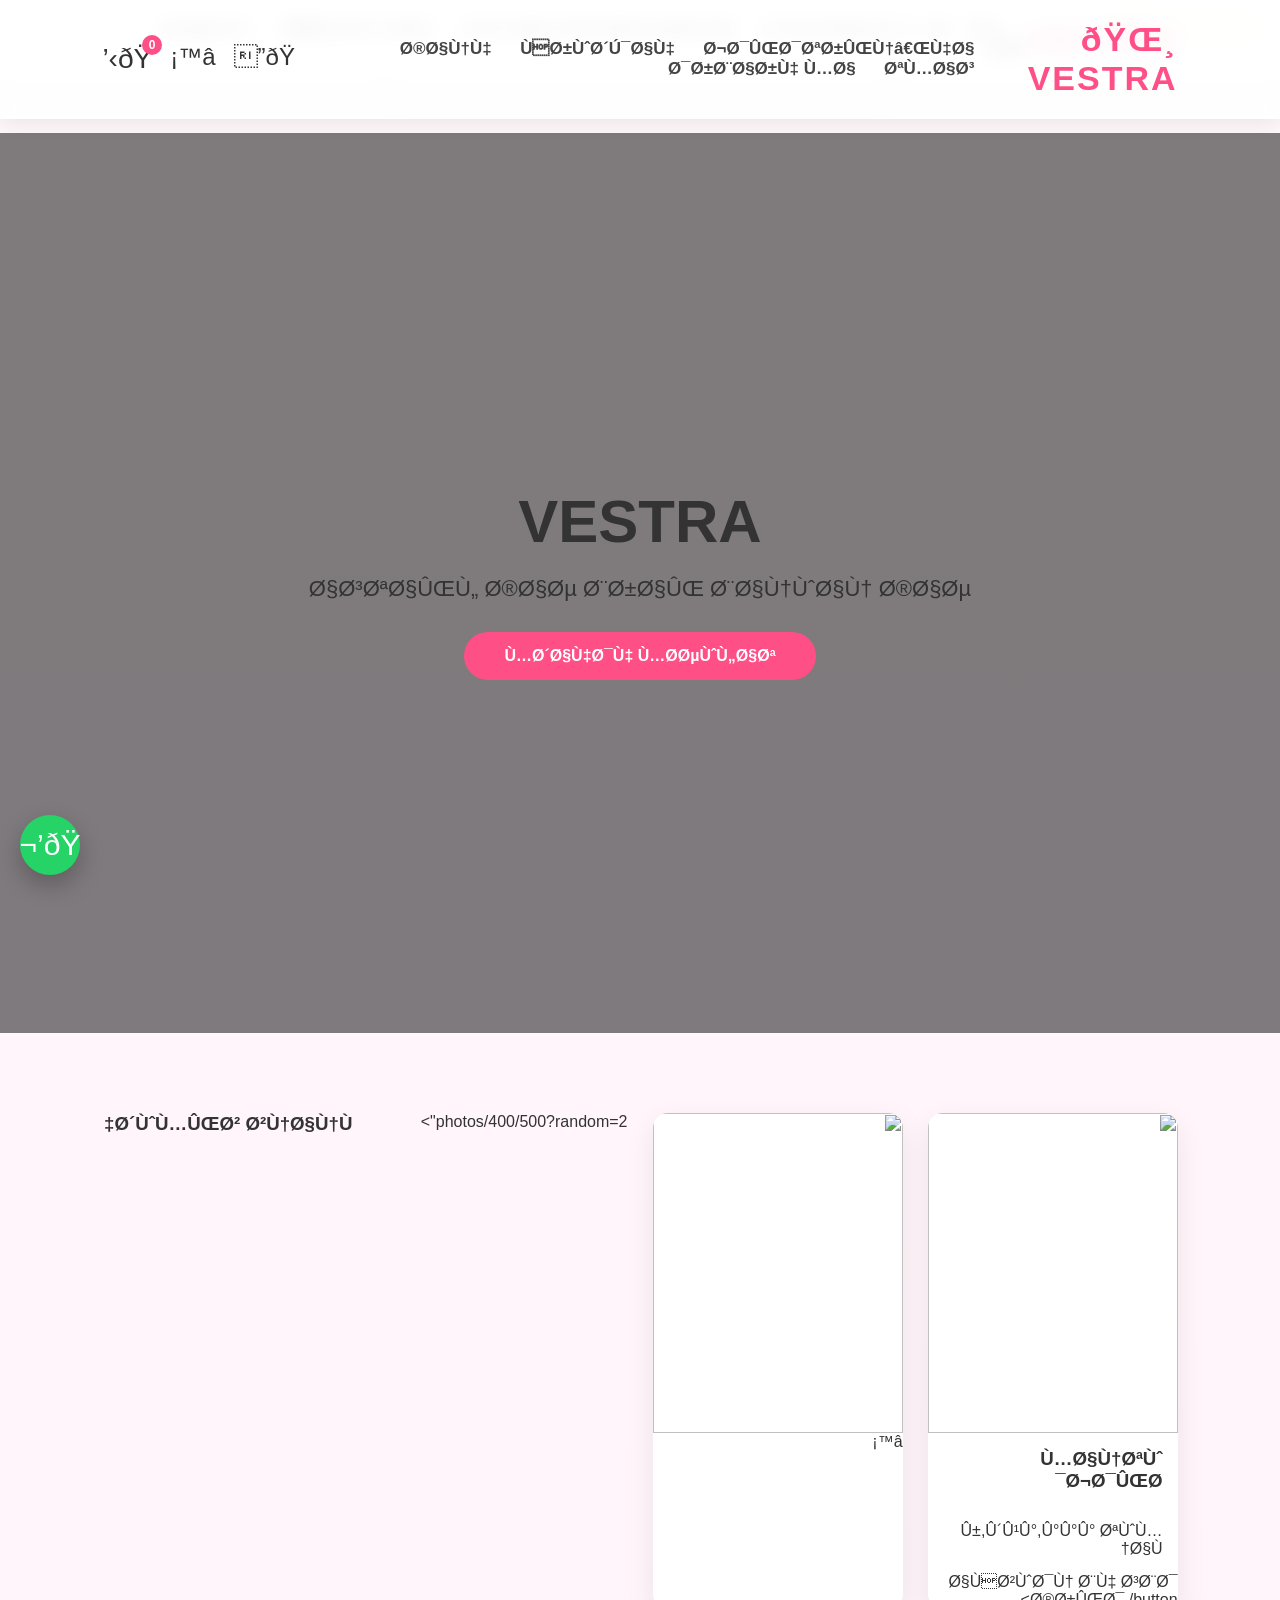
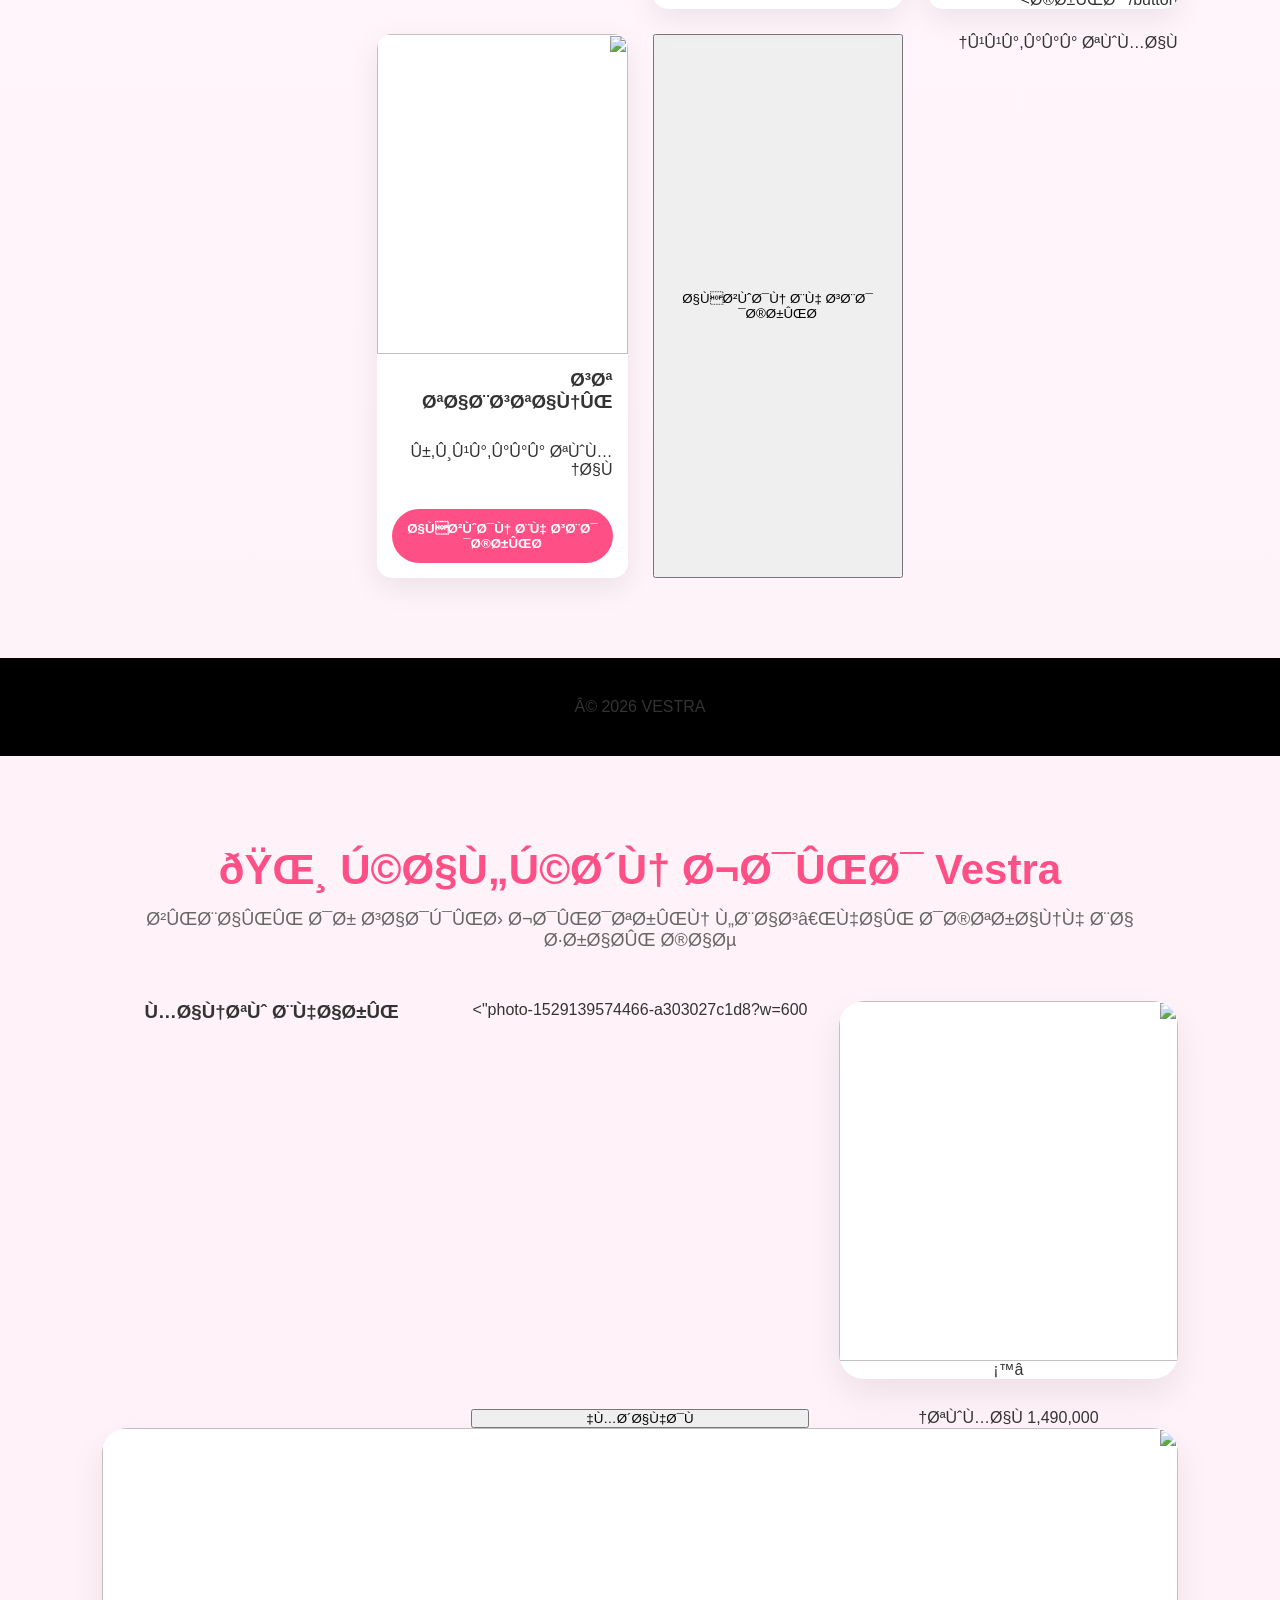
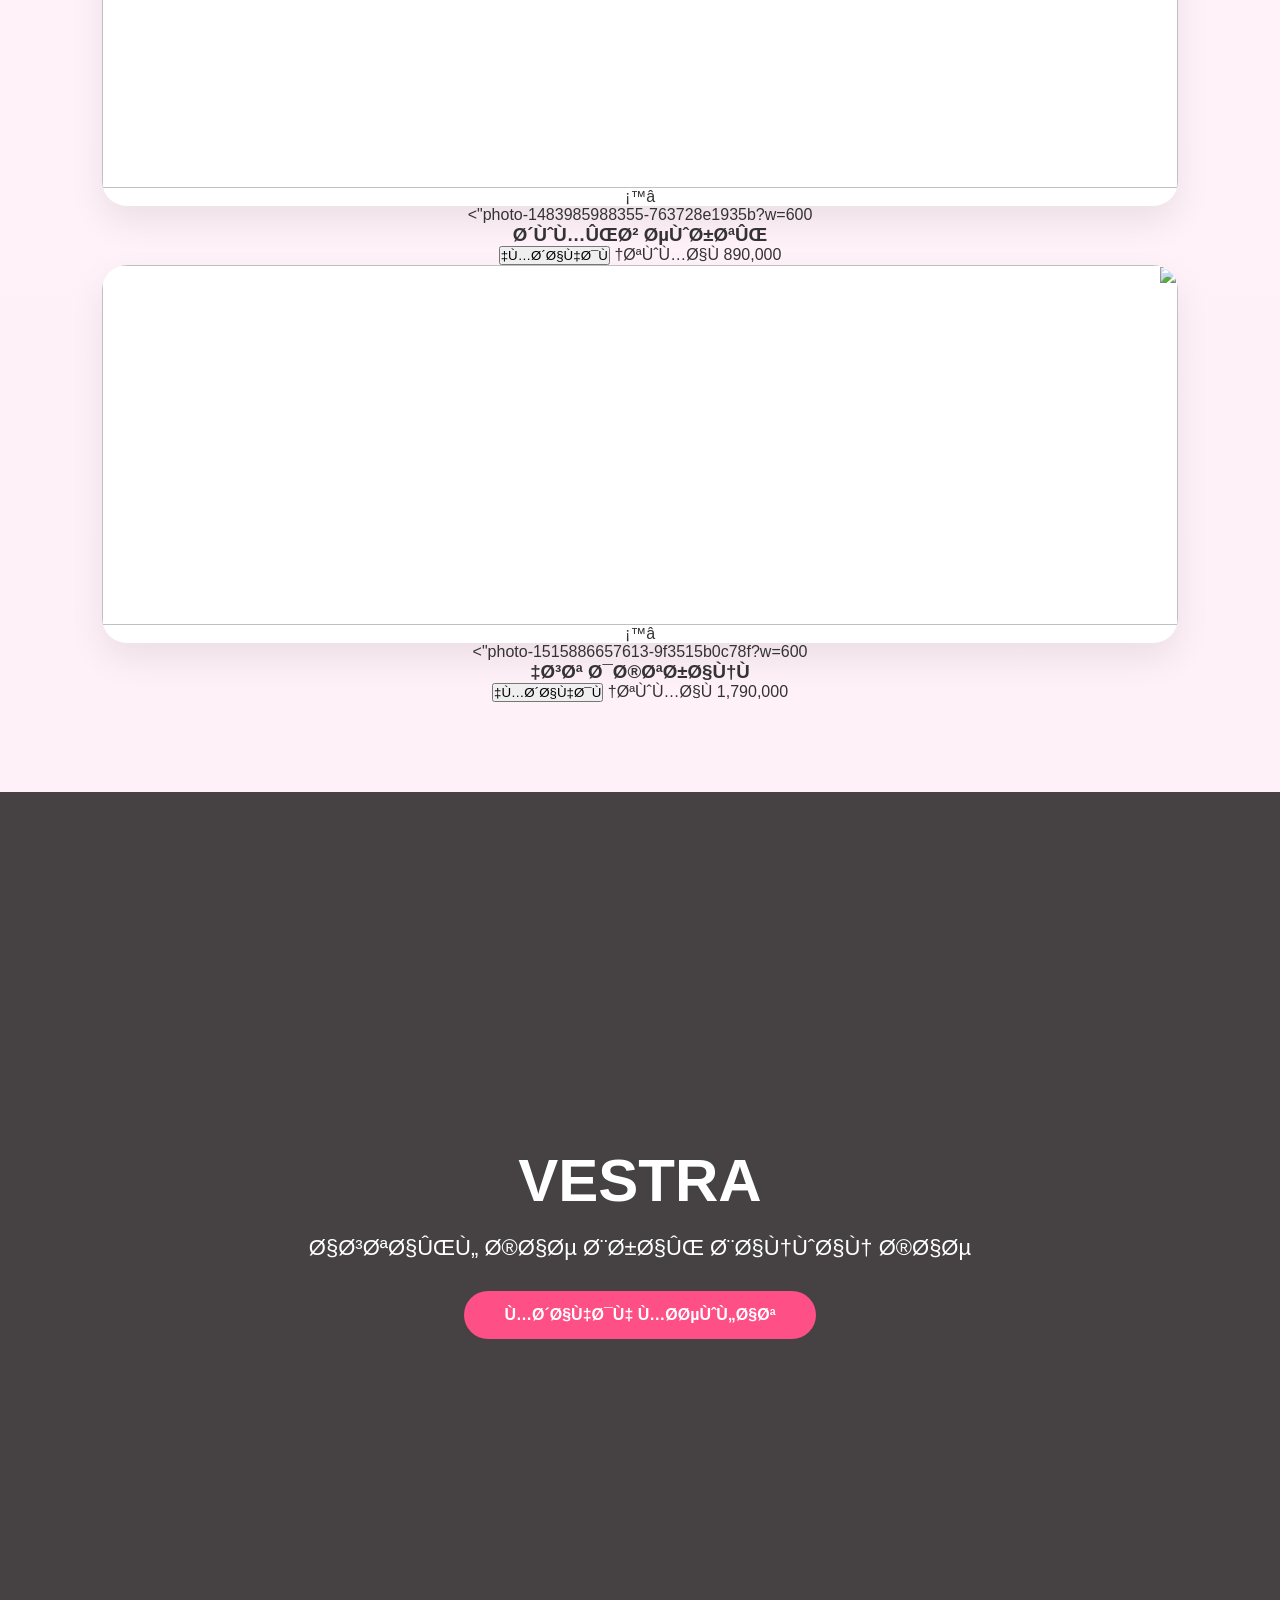
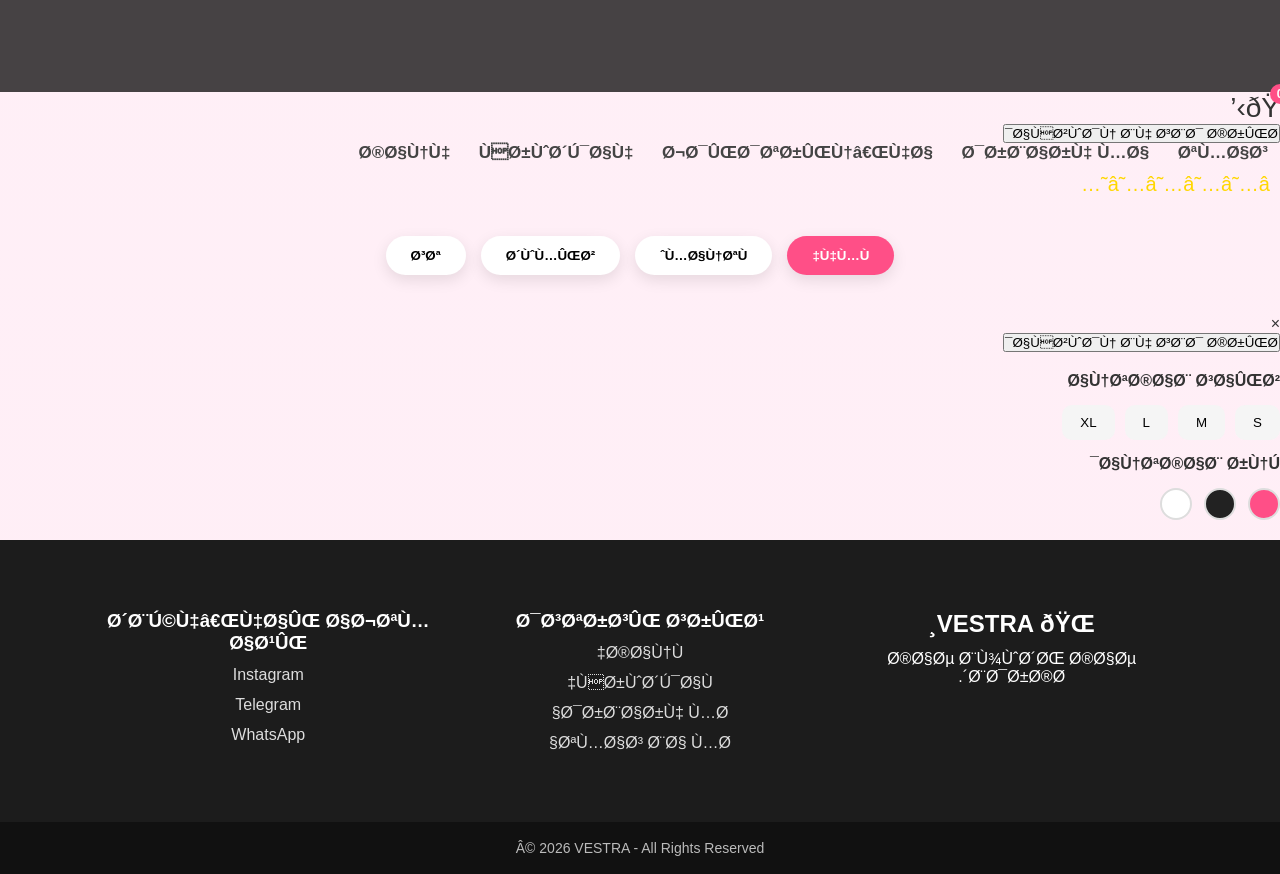
==== commit 1d7db7ec: "Add files via upload" ====
--- a/index.html
+++ b/index.html
@@ -219,4 +219,76 @@
 
 </div>
 
+</div><div class="options">
+
+<h4>انتخاب سایز</h4>
+
+<div class="sizes">
+
+<button>S</button>
+
+<button>M</button>
+
+<button>L</button>
+
+<button>XL</button>
+
+</div>
+
+<h4>انتخاب رنگ</h4>
+
+<div class="colors">
+
+<div class="color pink"></div>
+
+<div class="color black"></div>
+
+<div class="color white"></div>
+
+</div>
+
+</div><footer class="footer">
+
+<div class="footer-box">
+
+<h2>VESTRA 🌸</h2>
+
+<p>
+خاص بپوش، خاص بدرخش.
+</p>
+
+</div>
+
+<div class="footer-box">
+
+<h3>دسترسی سریع</h3>
+
+<a href="#">خانه</a>
+
+<a href="#">فروشگاه</a>
+
+<a href="#">درباره ما</a>
+
+<a href="#">تماس با ما</a>
+
+</div>
+
+<div class="footer-box">
+
+<h3>شبکه‌های اجتماعی</h3>
+
+<a href="#">Instagram</a>
+
+<a href="#">Telegram</a>
+
+<a href="#">WhatsApp</a>
+
+</div>
+
+</footer>
+
+<div class="copyright">
+
+© 2026 VESTRA - All Rights Reserved
+
 </div>
--- a/style.css
+++ b/style.css
@@ -744,4 +744,135 @@
 }
 
 }
+}.options{
+margin:20px 0;
+text-align:right;
+}
+
+.sizes{
+display:flex;
+gap:10px;
+margin:15px 0;
+}
+
+.sizes button{
+
+padding:10px 18px;
+
+border:none;
+
+border-radius:10px;
+
+background:#f5f5f5;
+
+cursor:pointer;
+
+transition:.3s;
+
+}
+
+.sizes button:hover{
+
+background:#ff4f87;
+
+color:white;
+
+}
+
+.colors{
+
+display:flex;
+
+gap:12px;
+
+margin-top:15px;
+
+}
+
+.color{
+
+width:32px;
+
+height:32px;
+
+border-radius:50%;
+
+cursor:pointer;
+
+border:2px solid #ddd;
+
+}
+
+.pink{
+
+background:#ff4f87;
+
+}
+
+.black{
+
+background:#222;
+
+}
+
+.white{
+
+background:white;
+
+}.footer{
+
+display:grid;
+
+grid-template-columns:repeat(auto-fit,minmax(250px,1fr));
+
+gap:40px;
+
+padding:70px 8%;
+
+background:#1c1c1c;
+
+color:white;
+
+}
+
+.footer-box{
+
+display:flex;
+
+flex-direction:column;
+
+gap:12px;
+
+}
+
+.footer-box a{
+
+color:#ddd;
+
+text-decoration:none;
+
+transition:.3s;
+
+}
+
+.footer-box a:hover{
+
+color:#ff4f87;
+
+padding-right:8px;
+
+}
+
+.copyright{
+
+background:#111;
+
+color:#bbb;
+
+text-align:center;
+
+padding:18px;
+
+font-size:14px;
+
 }
--- a/style.css
+++ b/style.css
@@ -744,4 +744,135 @@
 }
 
 }
+}.options{
+margin:20px 0;
+text-align:right;
+}
+
+.sizes{
+display:flex;
+gap:10px;
+margin:15px 0;
+}
+
+.sizes button{
+
+padding:10px 18px;
+
+border:none;
+
+border-radius:10px;
+
+background:#f5f5f5;
+
+cursor:pointer;
+
+transition:.3s;
+
+}
+
+.sizes button:hover{
+
+background:#ff4f87;
+
+color:white;
+
+}
+
+.colors{
+
+display:flex;
+
+gap:12px;
+
+margin-top:15px;
+
+}
+
+.color{
+
+width:32px;
+
+height:32px;
+
+border-radius:50%;
+
+cursor:pointer;
+
+border:2px solid #ddd;
+
+}
+
+.pink{
+
+background:#ff4f87;
+
+}
+
+.black{
+
+background:#222;
+
+}
+
+.white{
+
+background:white;
+
+}.footer{
+
+display:grid;
+
+grid-template-columns:repeat(auto-fit,minmax(250px,1fr));
+
+gap:40px;
+
+padding:70px 8%;
+
+background:#1c1c1c;
+
+color:white;
+
+}
+
+.footer-box{
+
+display:flex;
+
+flex-direction:column;
+
+gap:12px;
+
+}
+
+.footer-box a{
+
+color:#ddd;
+
+text-decoration:none;
+
+transition:.3s;
+
+}
+
+.footer-box a:hover{
+
+color:#ff4f87;
+
+padding-right:8px;
+
+}
+
+.copyright{
+
+background:#111;
+
+color:#bbb;
+
+text-align:center;
+
+padding:18px;
+
+font-size:14px;
+
 }
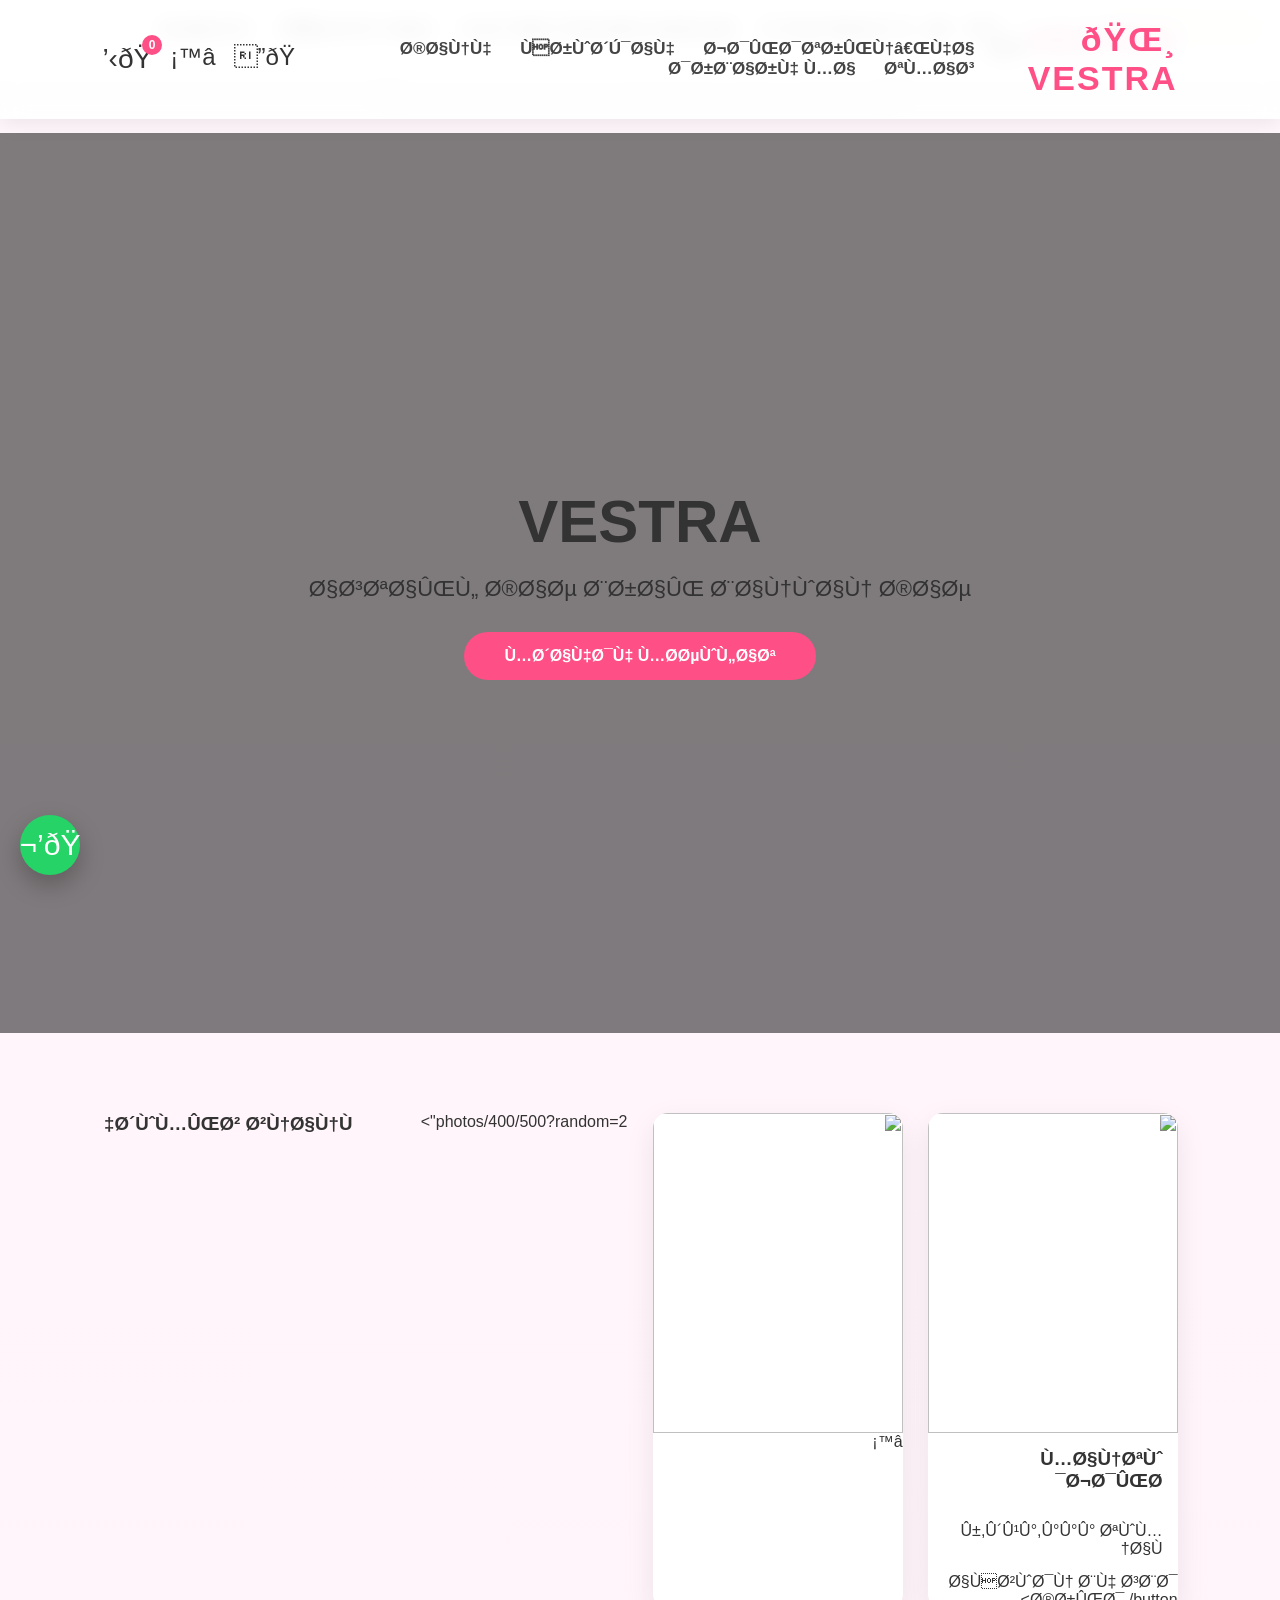
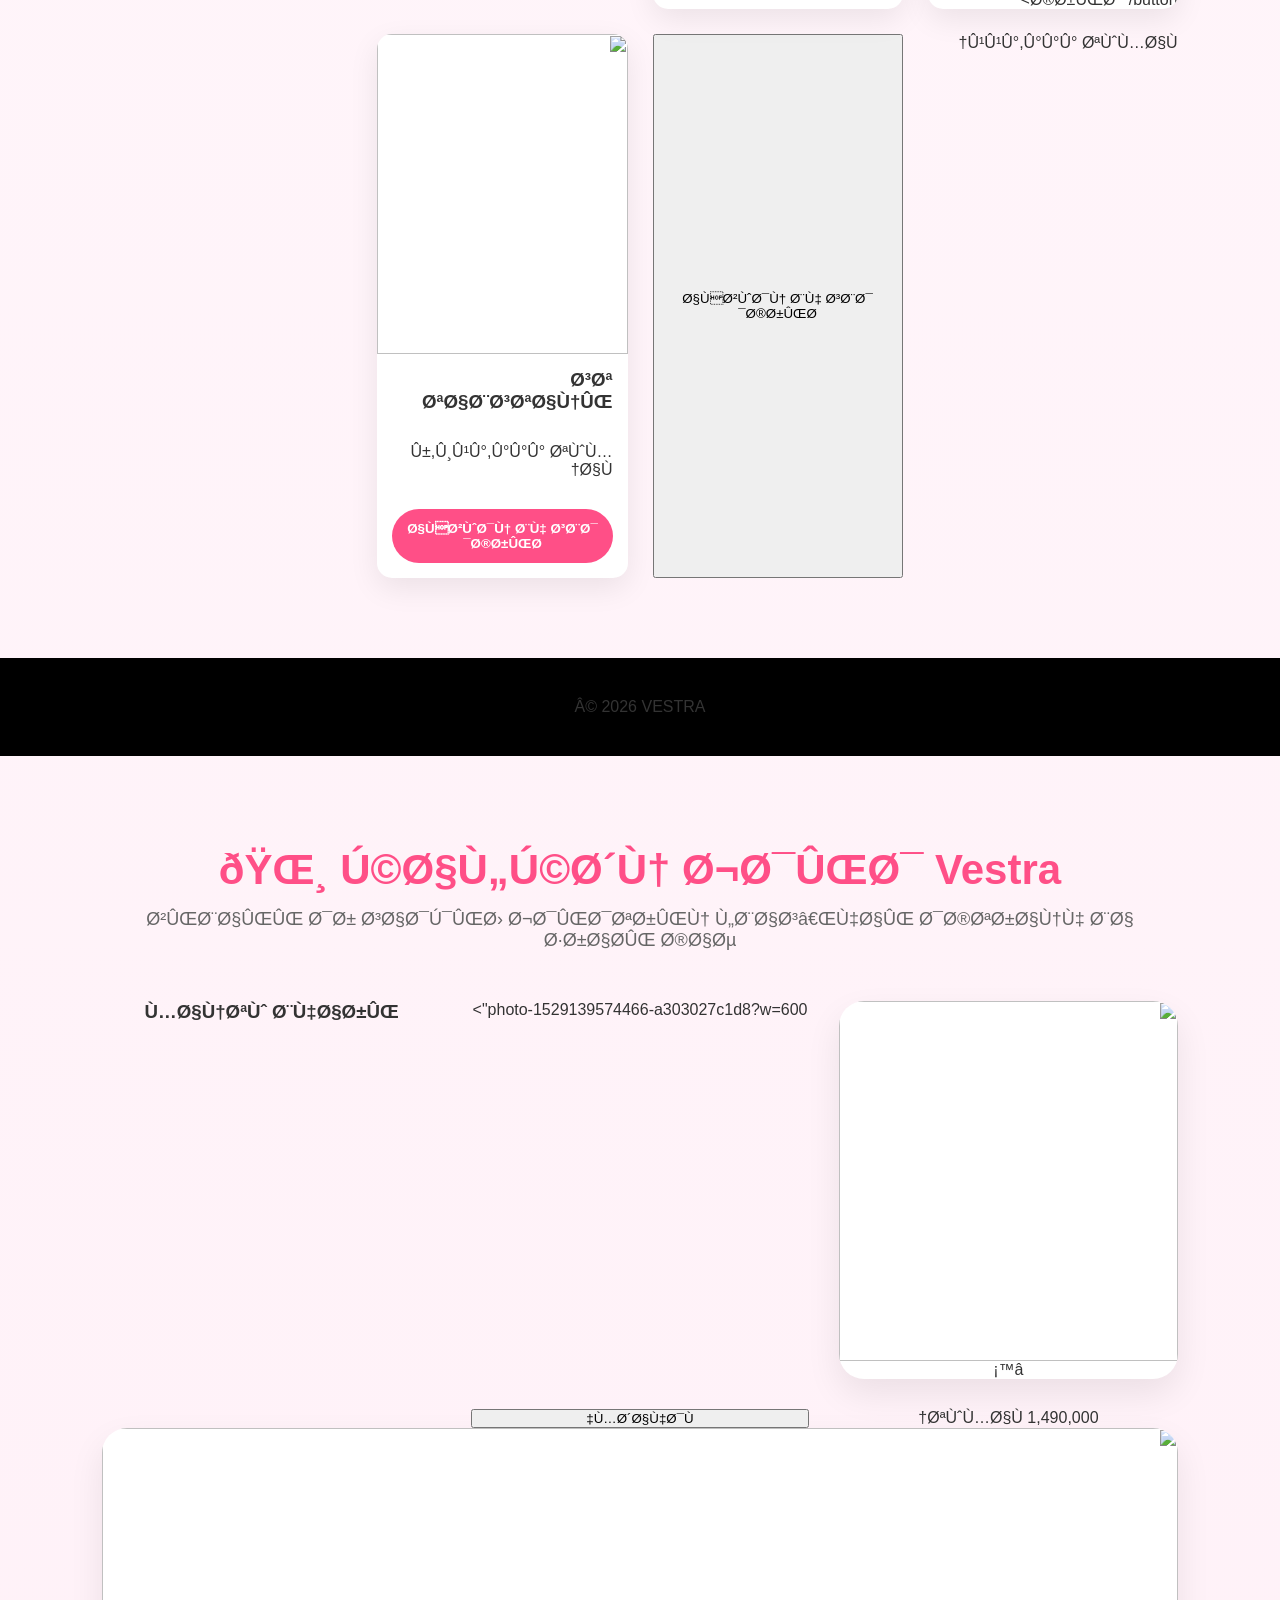
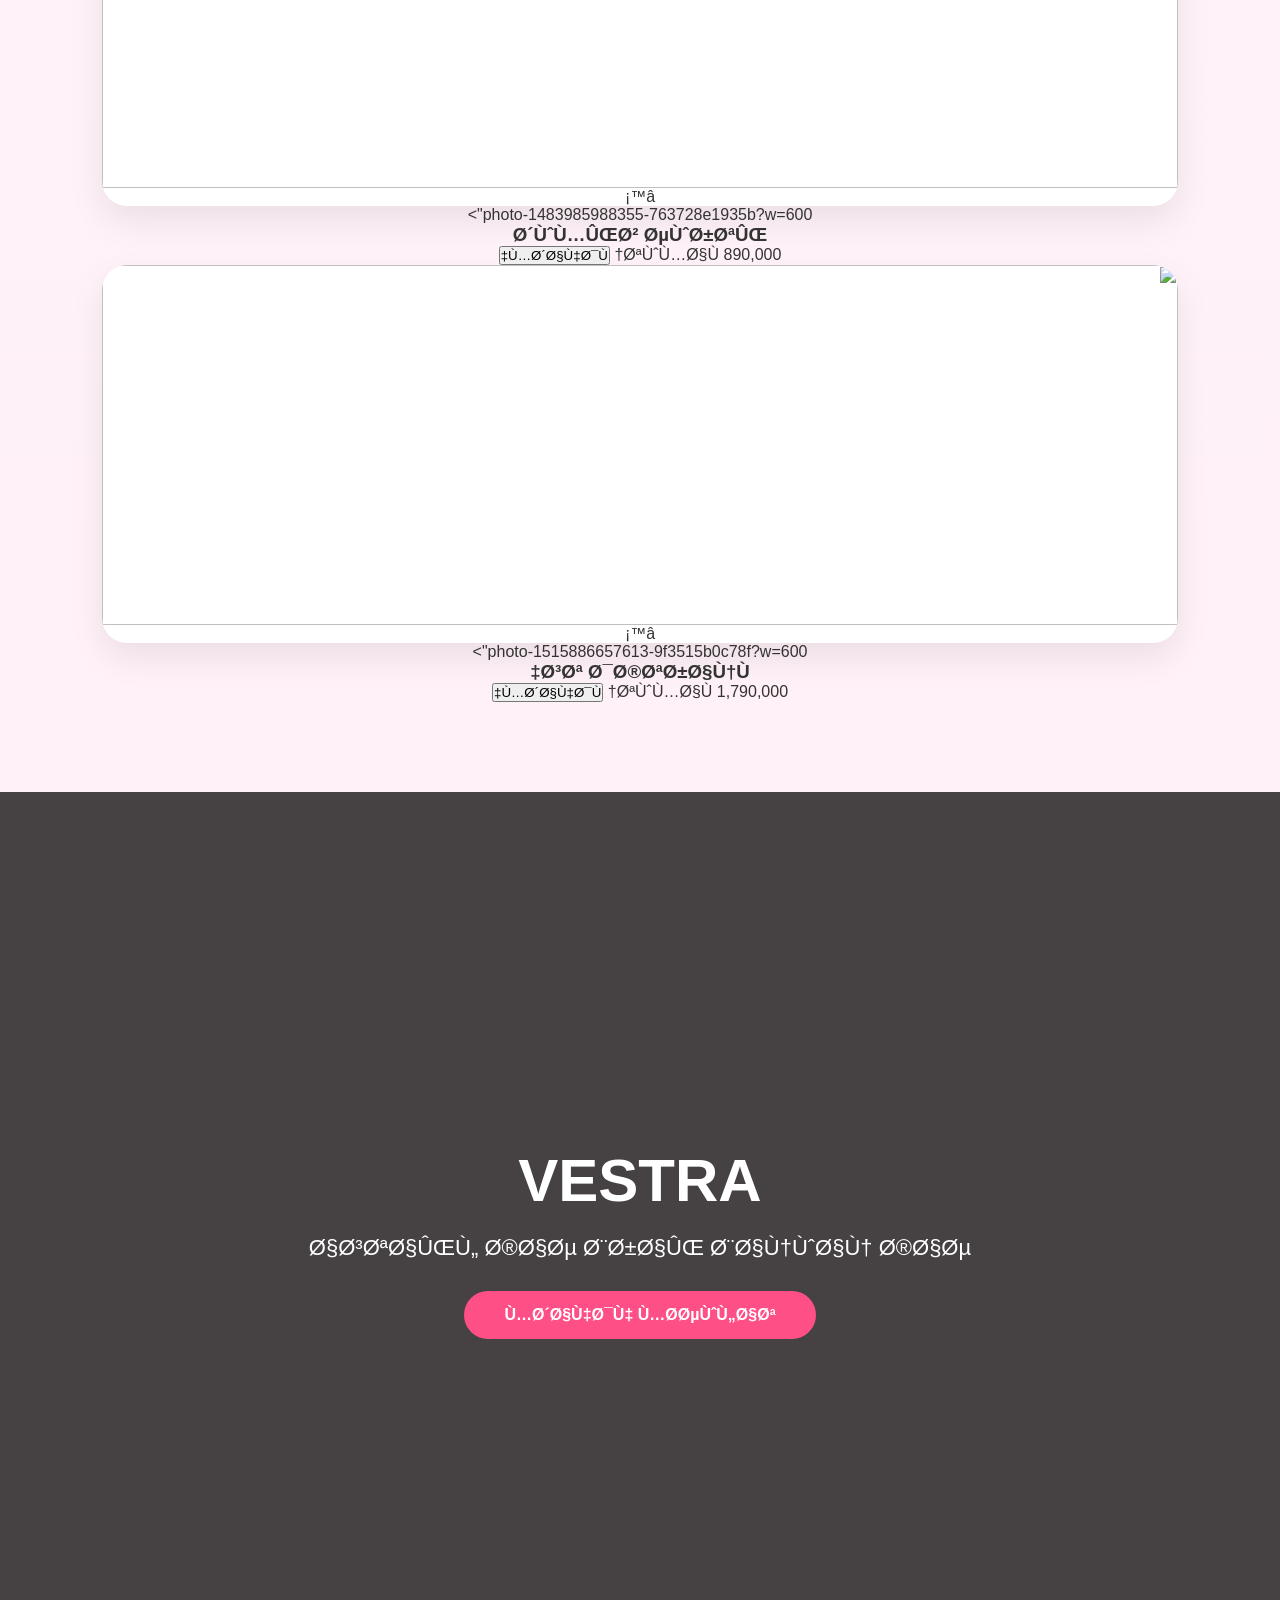
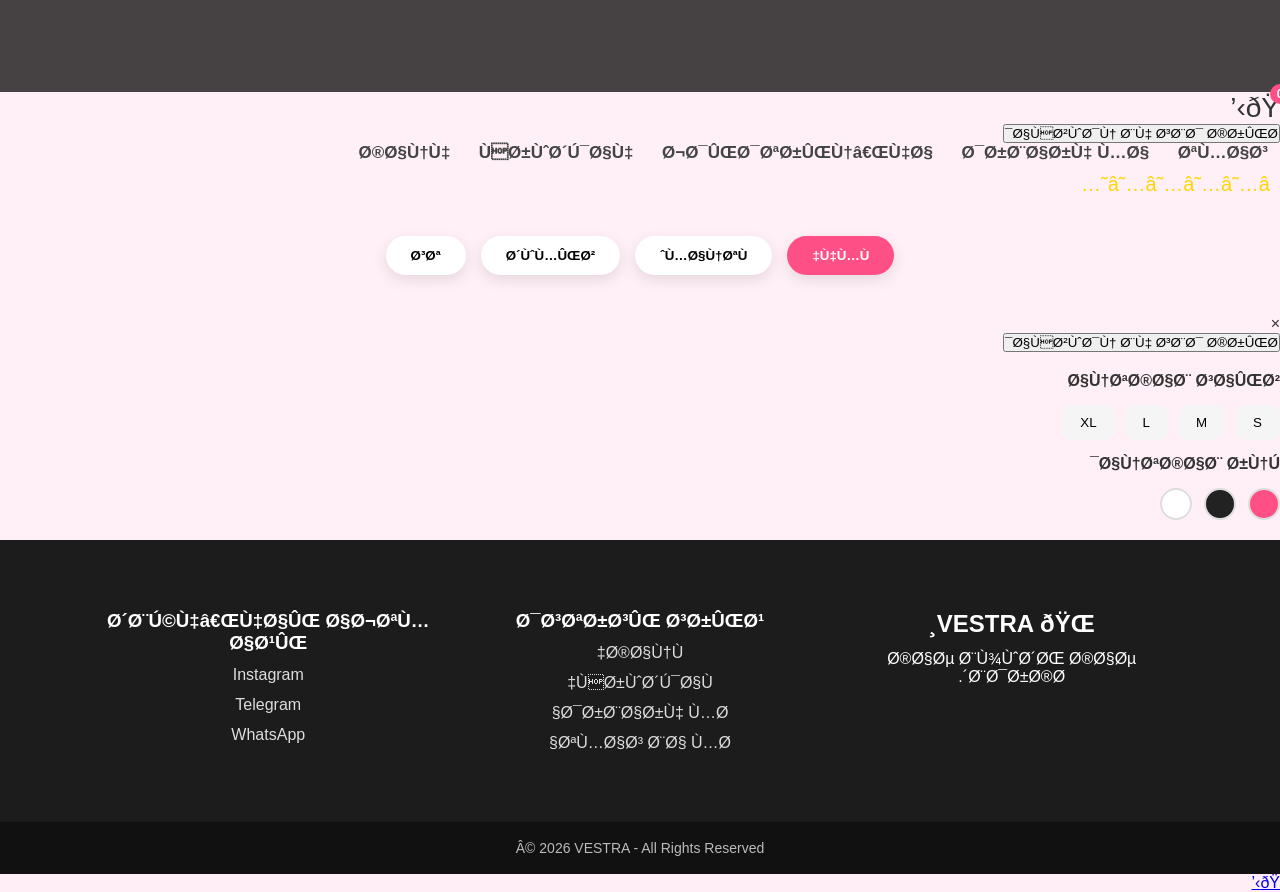
==== commit aab08587: "Add files via upload" ====
--- a/index.html
+++ b/index.html
@@ -291,4 +291,4 @@
 
 © 2026 VESTRA - All Rights Reserved
 
-</div>+</div><a href="cart.html">🛒</a>
--- a/style.css
+++ b/style.css
@@ -875,4 +875,84 @@
 
 font-size:14px;
 
+}.cart-page{
+
+padding:140px 8%;
+
+text-align:center;
+
+}
+
+.cart-page h1{
+
+margin-bottom:40px;
+
+color:#ff4f87;
+
+}
+
+#cart-items{
+
+background:white;
+
+padding:30px;
+
+border-radius:20px;
+
+box-shadow:0 10px 30px rgba(0,0,0,.08);
+
+margin-bottom:30px;
+
+}.login-page{
+
+padding:150px 8%;
+
+max-width:450px;
+
+margin:auto;
+
+display:flex;
+
+flex-direction:column;
+
+gap:18px;
+
+}
+
+.login-page input{
+
+padding:16px;
+
+border-radius:12px;
+
+border:1px solid #ddd;
+
+font-size:16px;
+
+}
+
+.login-page h1{
+
+text-align:center;
+
+color:#ff4f87;
+
+margin-bottom:20px;
+
+}
+
+.login-page p{
+
+text-align:center;
+
+}
+
+.login-page a{
+
+color:#ff4f87;
+
+text-decoration:none;
+
+font-weight:bold;
+
 }
--- a/style.css
+++ b/style.css
@@ -875,4 +875,84 @@
 
 font-size:14px;
 
+}.cart-page{
+
+padding:140px 8%;
+
+text-align:center;
+
+}
+
+.cart-page h1{
+
+margin-bottom:40px;
+
+color:#ff4f87;
+
+}
+
+#cart-items{
+
+background:white;
+
+padding:30px;
+
+border-radius:20px;
+
+box-shadow:0 10px 30px rgba(0,0,0,.08);
+
+margin-bottom:30px;
+
+}.login-page{
+
+padding:150px 8%;
+
+max-width:450px;
+
+margin:auto;
+
+display:flex;
+
+flex-direction:column;
+
+gap:18px;
+
+}
+
+.login-page input{
+
+padding:16px;
+
+border-radius:12px;
+
+border:1px solid #ddd;
+
+font-size:16px;
+
+}
+
+.login-page h1{
+
+text-align:center;
+
+color:#ff4f87;
+
+margin-bottom:20px;
+
+}
+
+.login-page p{
+
+text-align:center;
+
+}
+
+.login-page a{
+
+color:#ff4f87;
+
+text-decoration:none;
+
+font-weight:bold;
+
 }
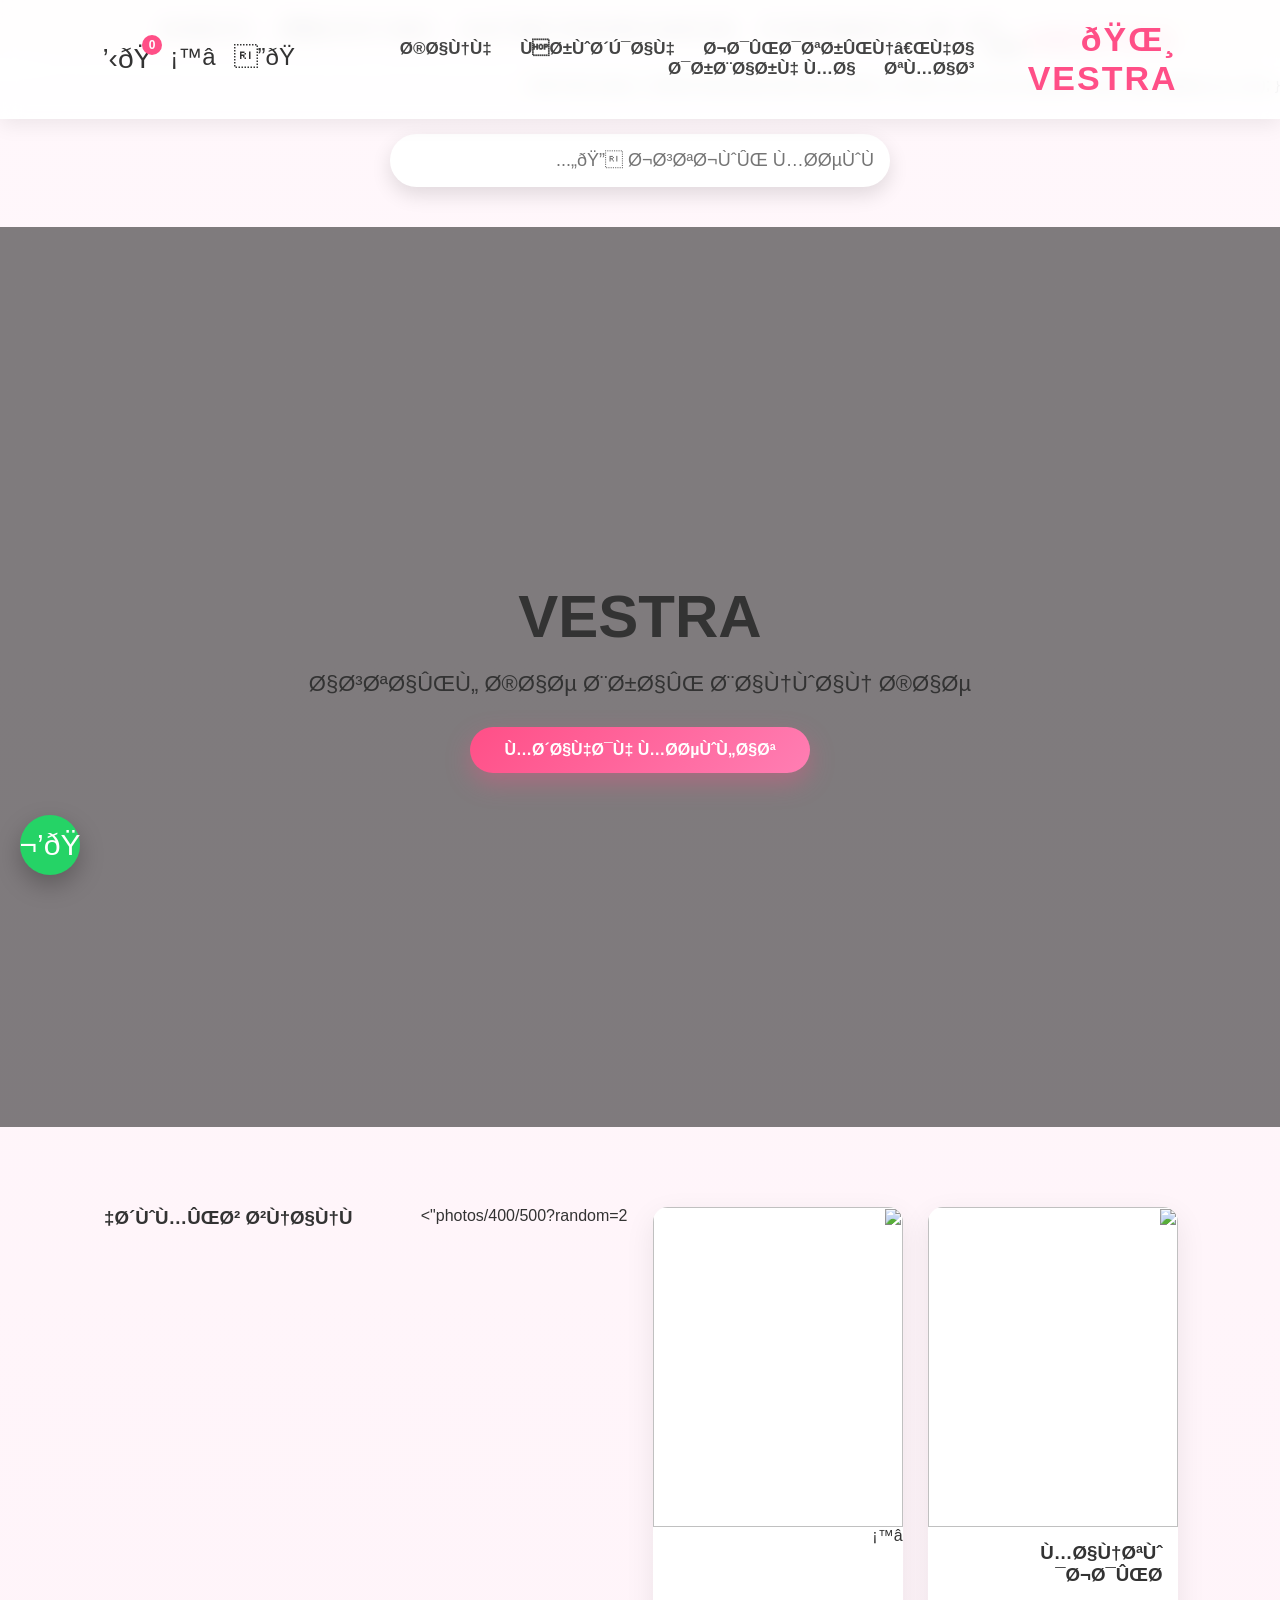
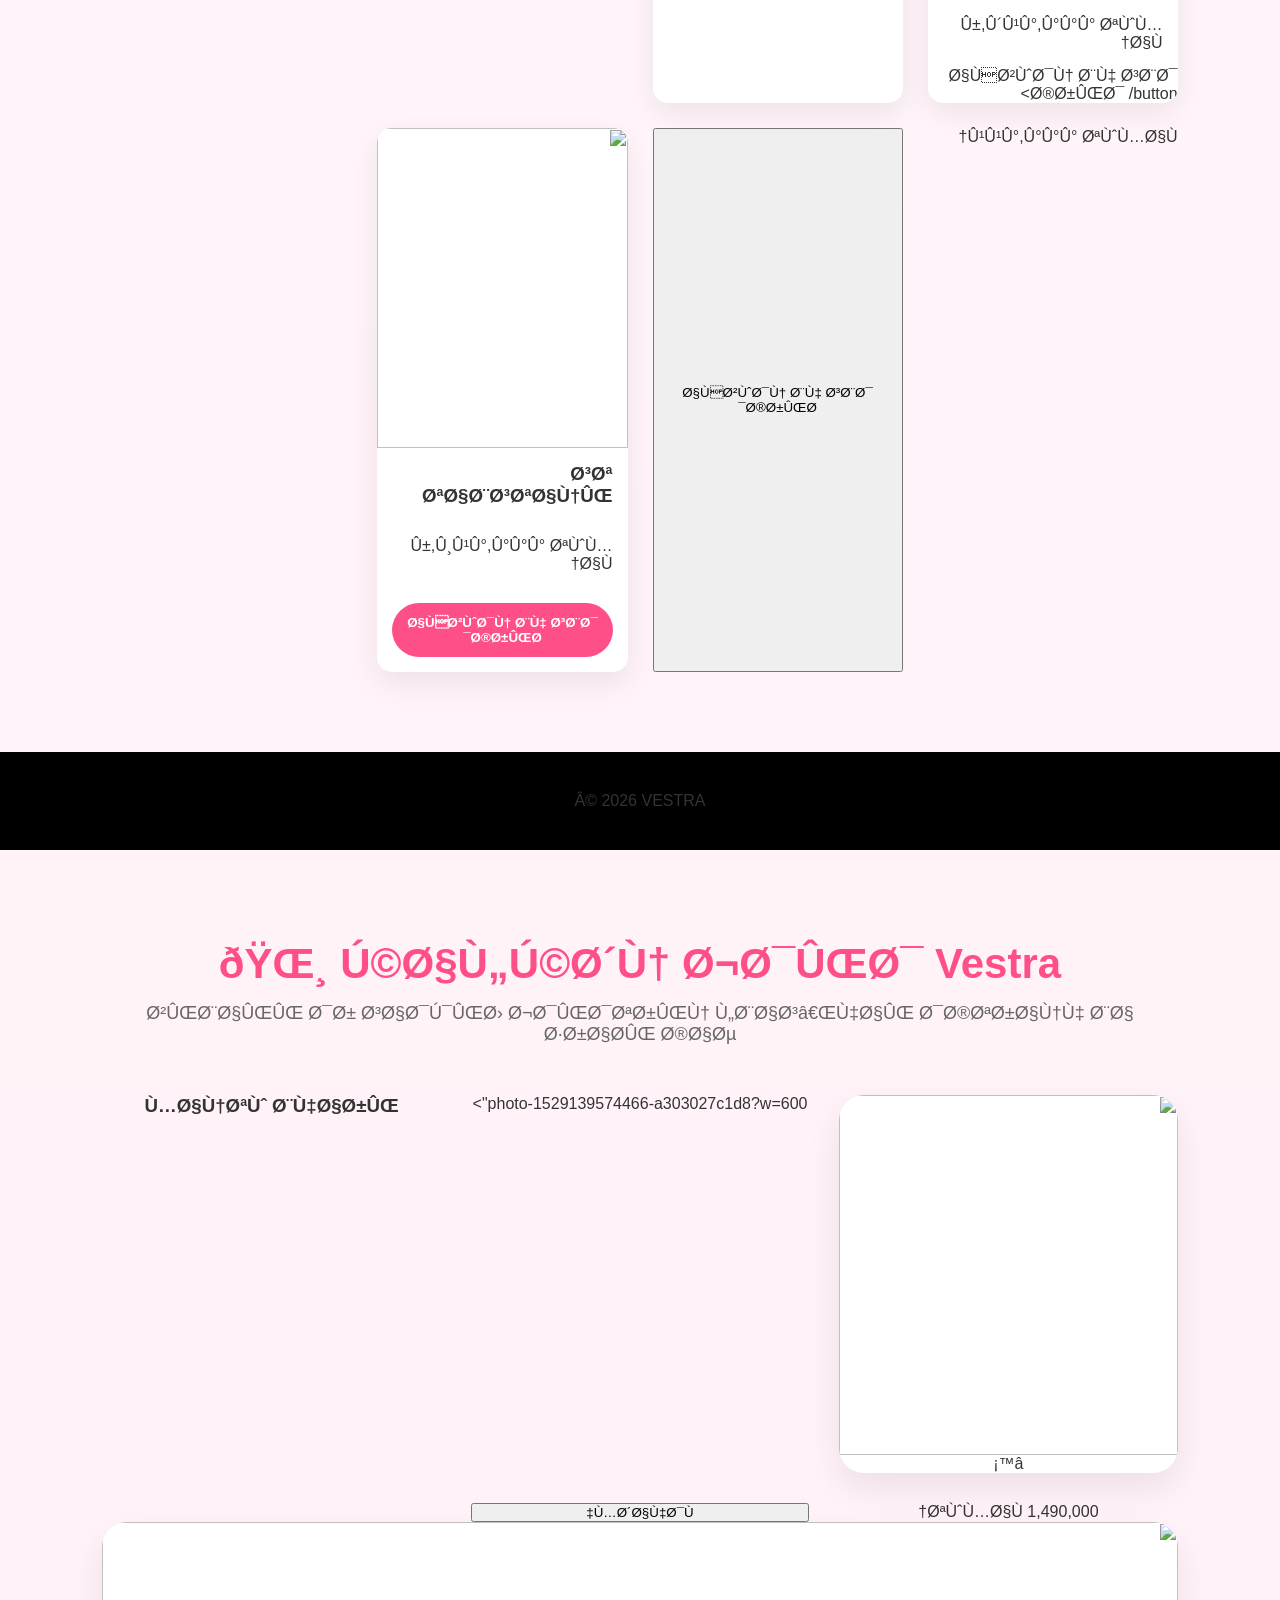
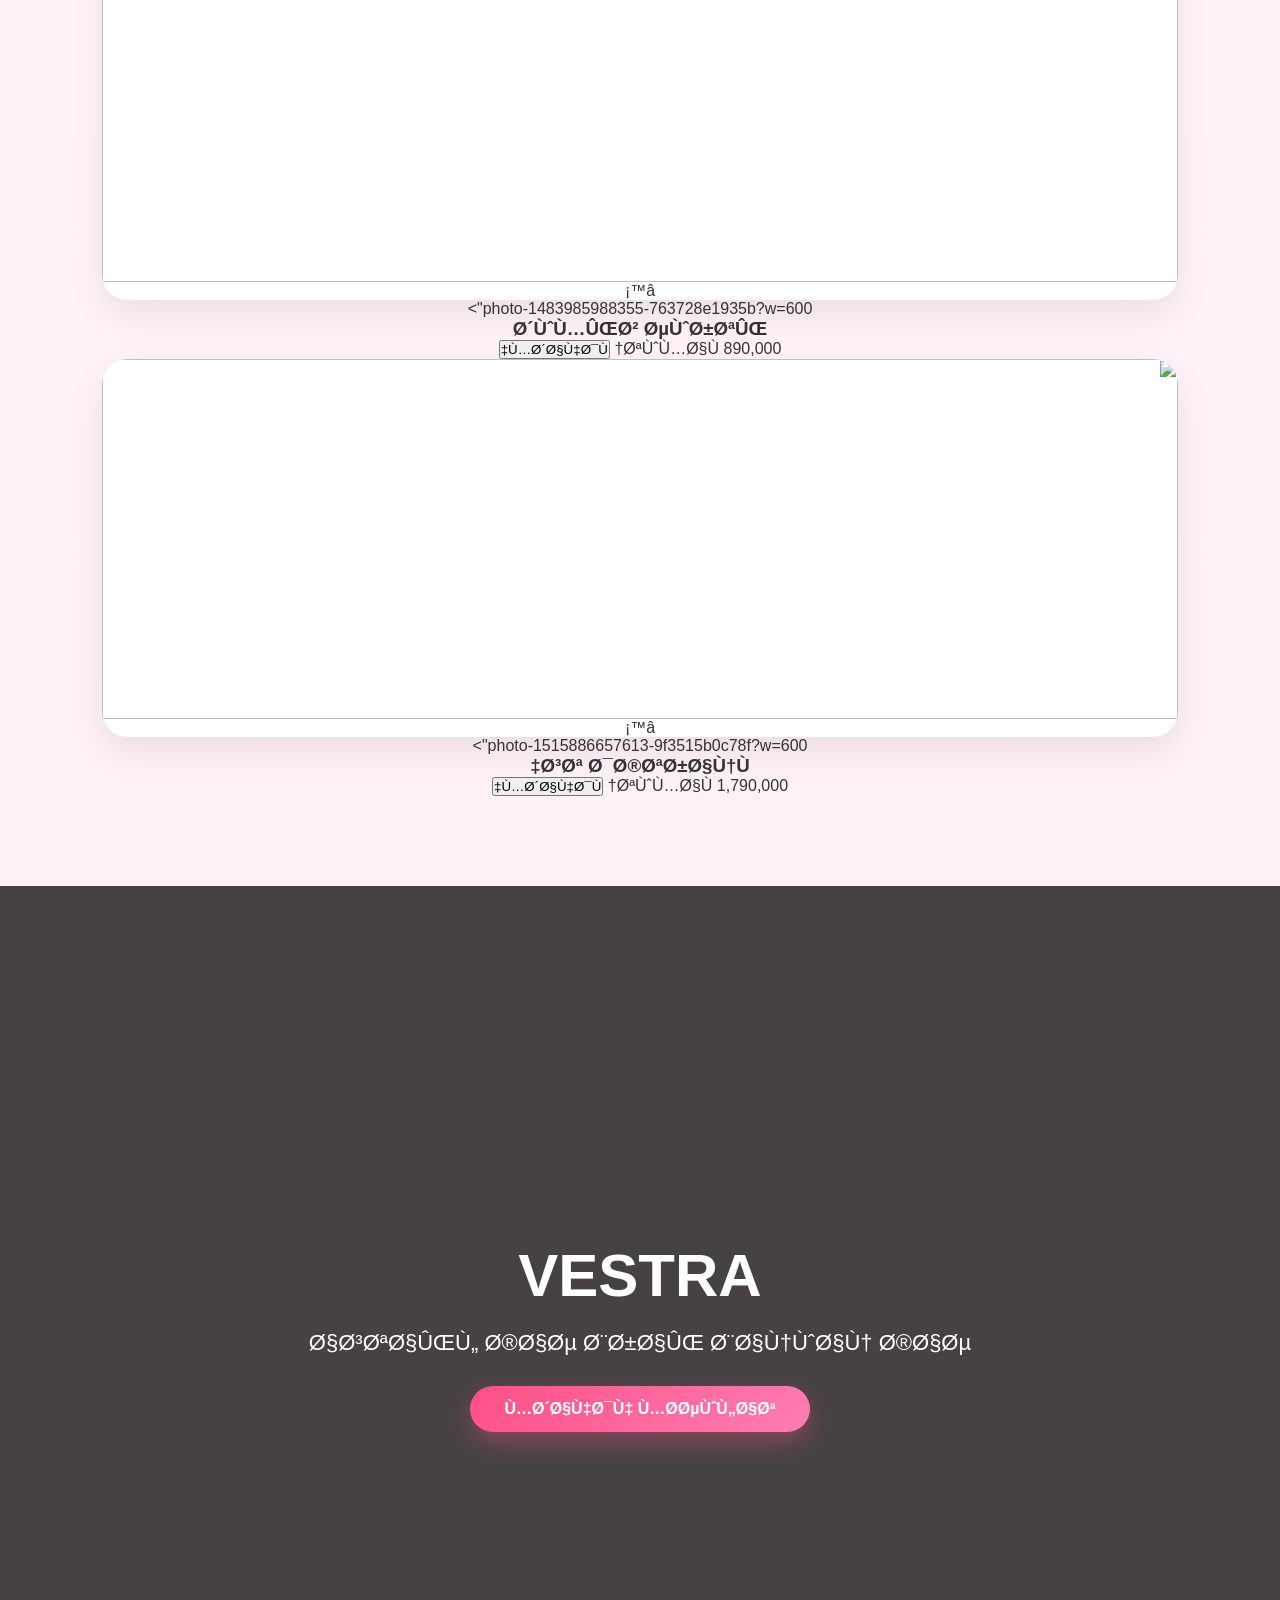
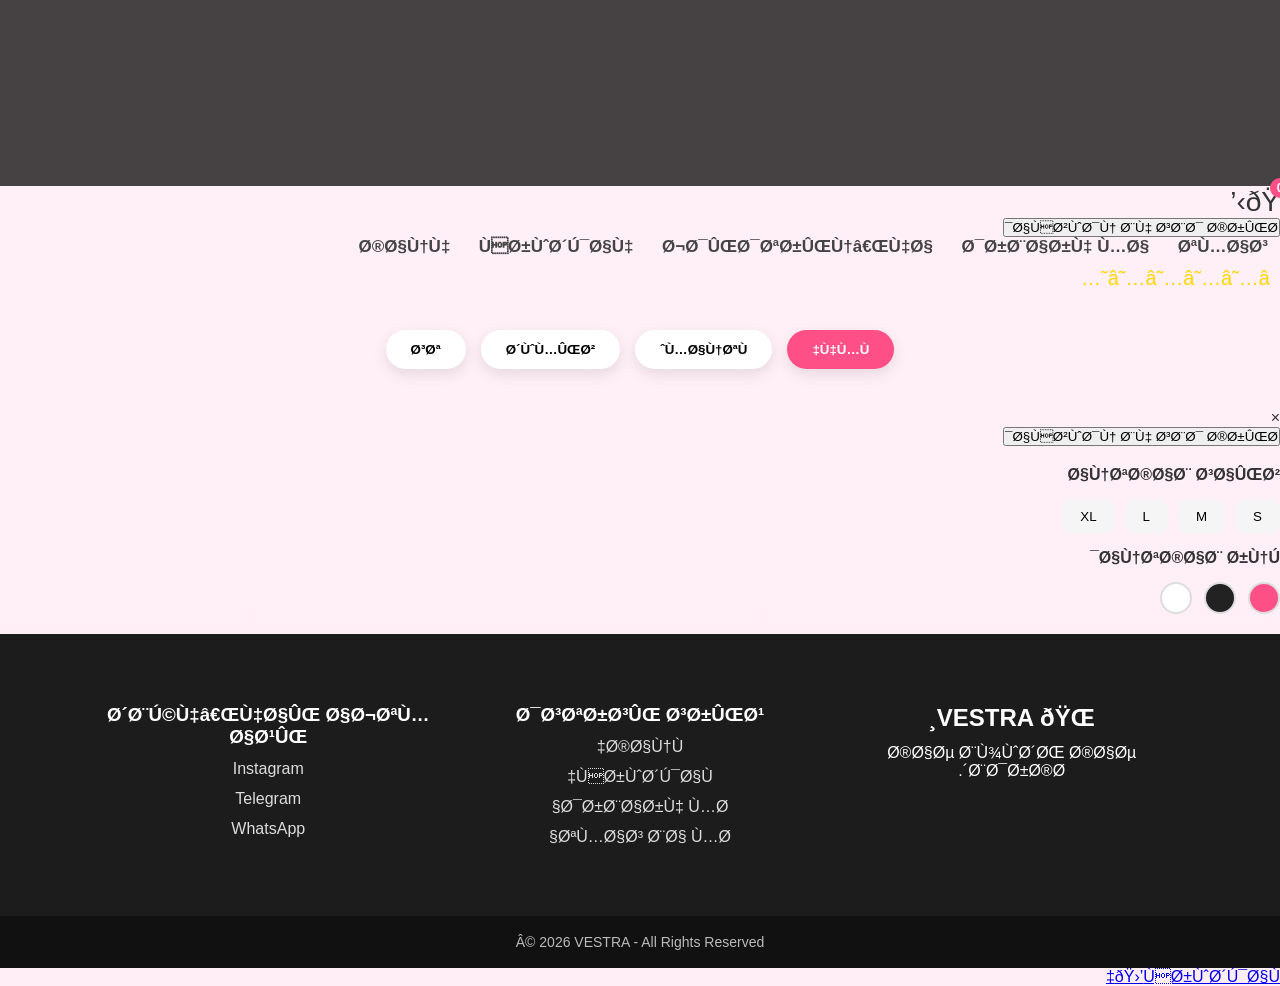
==== commit 2dba92eb: "Add files via upload" ====
--- a/index.html
+++ b/index.html
@@ -1,3 +1,20 @@
+<div class="top-bar">
+🎉 ارسال رایگان برای خریدهای بالای ۲ میلیون تومان | ۲۰٪ تخفیف اولین خرید با کد: VESTRA20
+</div>header{
+position:fixed;
+top:0;
+left:0;
+width:100%;
+display:flex;
+justify-content:space-between;
+align-items:center;
+padding:18px 8%;
+background:rgba(255,255,255,.75);
+backdrop-filter:blur(18px);
+-webkit-backdrop-filter:blur(18px);
+z-index:1000;
+box-shadow:0 5px 20px rgba(0,0,0,.08);
+}
 <header>
     <div class="logo">VESTRA</div>
 
@@ -291,4 +308,4 @@
 
 © 2026 VESTRA - All Rights Reserved
 
-</div><a href="cart.html">🛒</a>+</div><a href="cart.html">🛒</a><a href="shop.html">فروشگاه</a>
--- a/style.css
+++ b/style.css
@@ -955,4 +955,101 @@
 
 font-weight:bold;
 
+}body{
+font-family:'Vazirmatn',sans-serif;
+}
+
+.shop-title{
+
+padding:140px 20px 60px;
+
+text-align:center;
+
+}
+
+.shop-title h1{
+
+font-size:48px;
+
+color:#ff4f87;
+
+margin-bottom:15px;
+
+}
+
+.shop-title p{
+
+color:#666;
+
+font-size:18px;
+
+}.top-bar{
+background:#ff4f87;
+color:white;
+text-align:center;
+padding:12px;
+font-size:15px;
+font-weight:600;
+animation:slideDown .8s;
+}
+
+@keyframes slideDown{
+from{
+transform:translateY(-100%);
+}
+to{
+transform:translateY(0);
+}
+}.btn{
+
+padding:14px 34px;
+
+border:none;
+
+border-radius:35px;
+
+background:linear-gradient(135deg,#ff4f87,#ff7eb3);
+
+color:white;
+
+font-size:16px;
+
+font-weight:bold;
+
+cursor:pointer;
+
+transition:.35s;
+
+box-shadow:0 10px 25px rgba(255,79,135,.35);
+
+}
+
+.btn:hover{
+
+transform:translateY(-4px);
+
+box-shadow:0 15px 35px rgba(255,79,135,.45);
+
+}.card{
+
+overflow:hidden;
+
+}
+
+.card img{
+
+transition:.5s;
+
+}
+
+.card:hover img{
+
+transform:scale(1.08);
+
+}
+
+.card:hover{
+
+box-shadow:0 20px 45px rgba(0,0,0,.15);
+
 }
--- a/style.css
+++ b/style.css
@@ -955,4 +955,101 @@
 
 font-weight:bold;
 
+}body{
+font-family:'Vazirmatn',sans-serif;
+}
+
+.shop-title{
+
+padding:140px 20px 60px;
+
+text-align:center;
+
+}
+
+.shop-title h1{
+
+font-size:48px;
+
+color:#ff4f87;
+
+margin-bottom:15px;
+
+}
+
+.shop-title p{
+
+color:#666;
+
+font-size:18px;
+
+}.top-bar{
+background:#ff4f87;
+color:white;
+text-align:center;
+padding:12px;
+font-size:15px;
+font-weight:600;
+animation:slideDown .8s;
+}
+
+@keyframes slideDown{
+from{
+transform:translateY(-100%);
+}
+to{
+transform:translateY(0);
+}
+}.btn{
+
+padding:14px 34px;
+
+border:none;
+
+border-radius:35px;
+
+background:linear-gradient(135deg,#ff4f87,#ff7eb3);
+
+color:white;
+
+font-size:16px;
+
+font-weight:bold;
+
+cursor:pointer;
+
+transition:.35s;
+
+box-shadow:0 10px 25px rgba(255,79,135,.35);
+
+}
+
+.btn:hover{
+
+transform:translateY(-4px);
+
+box-shadow:0 15px 35px rgba(255,79,135,.45);
+
+}.card{
+
+overflow:hidden;
+
+}
+
+.card img{
+
+transition:.5s;
+
+}
+
+.card:hover img{
+
+transform:scale(1.08);
+
+}
+
+.card:hover{
+
+box-shadow:0 20px 45px rgba(0,0,0,.15);
+
 }
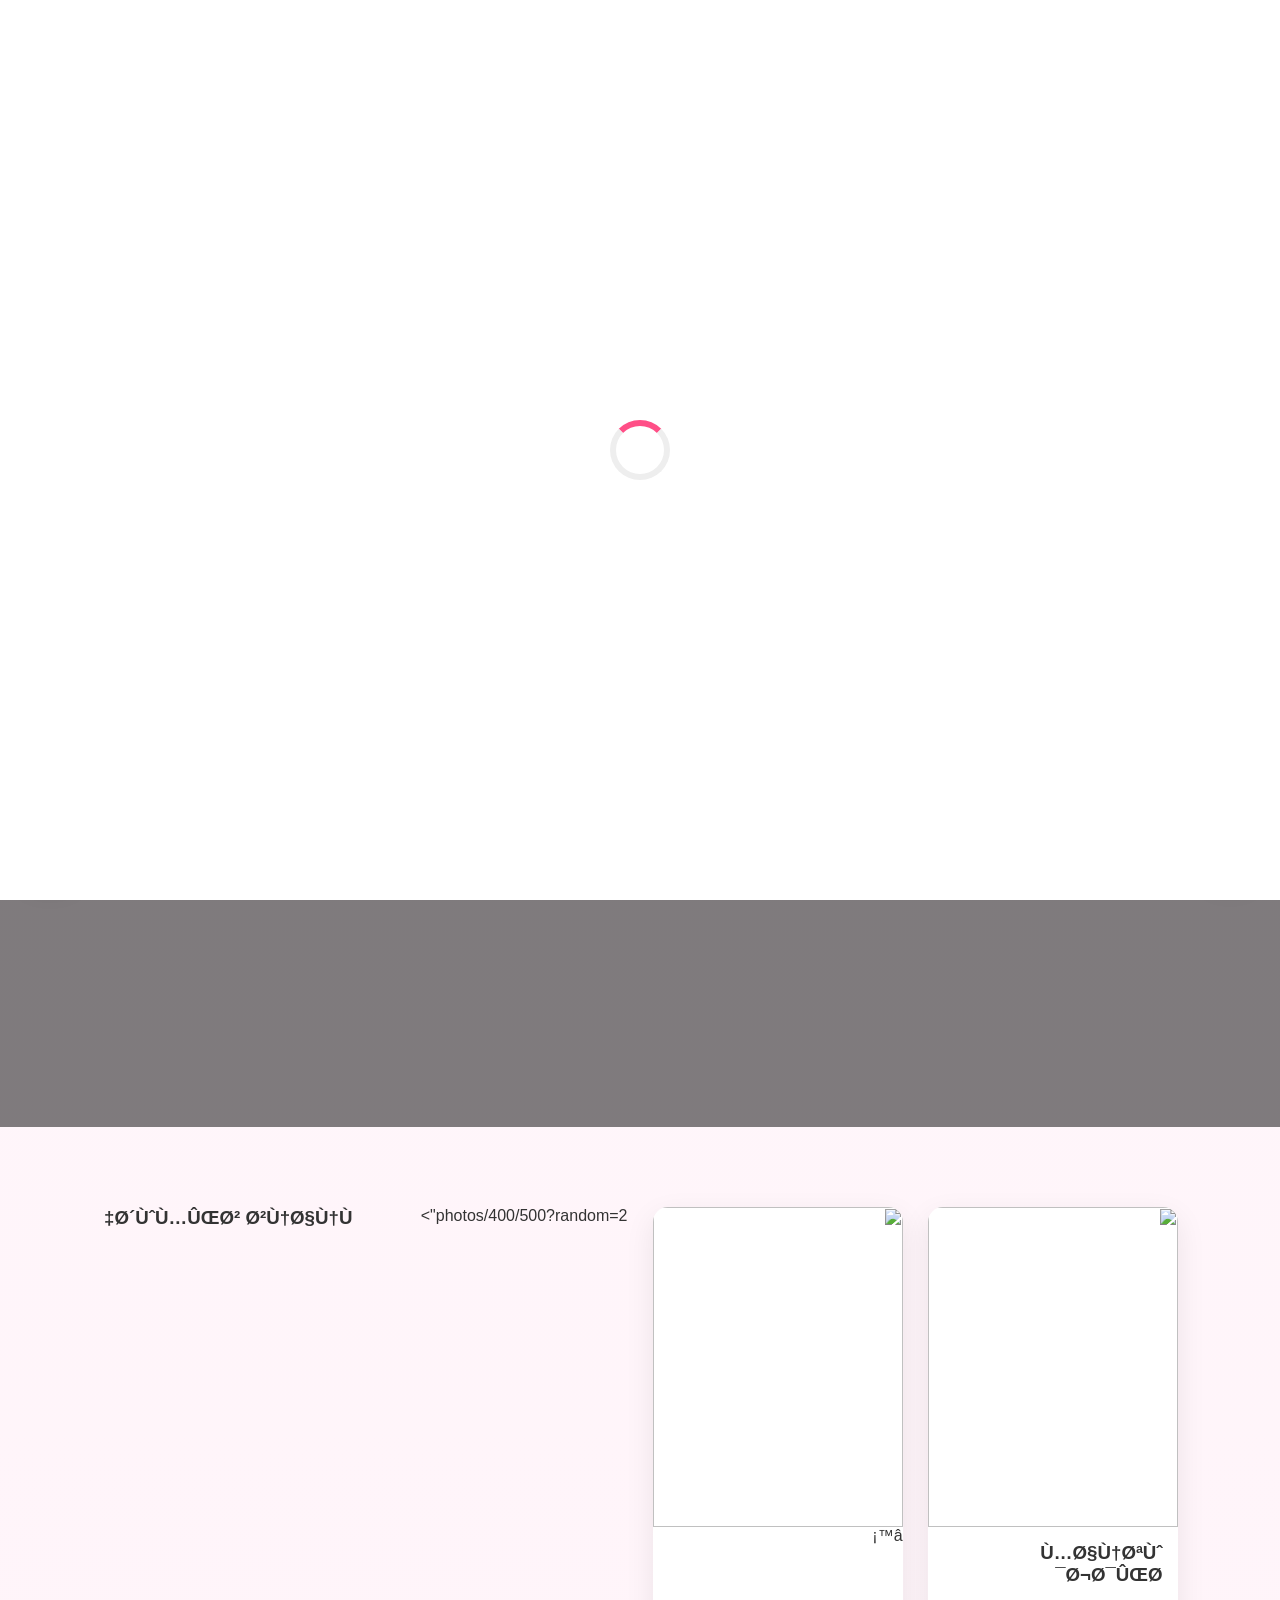
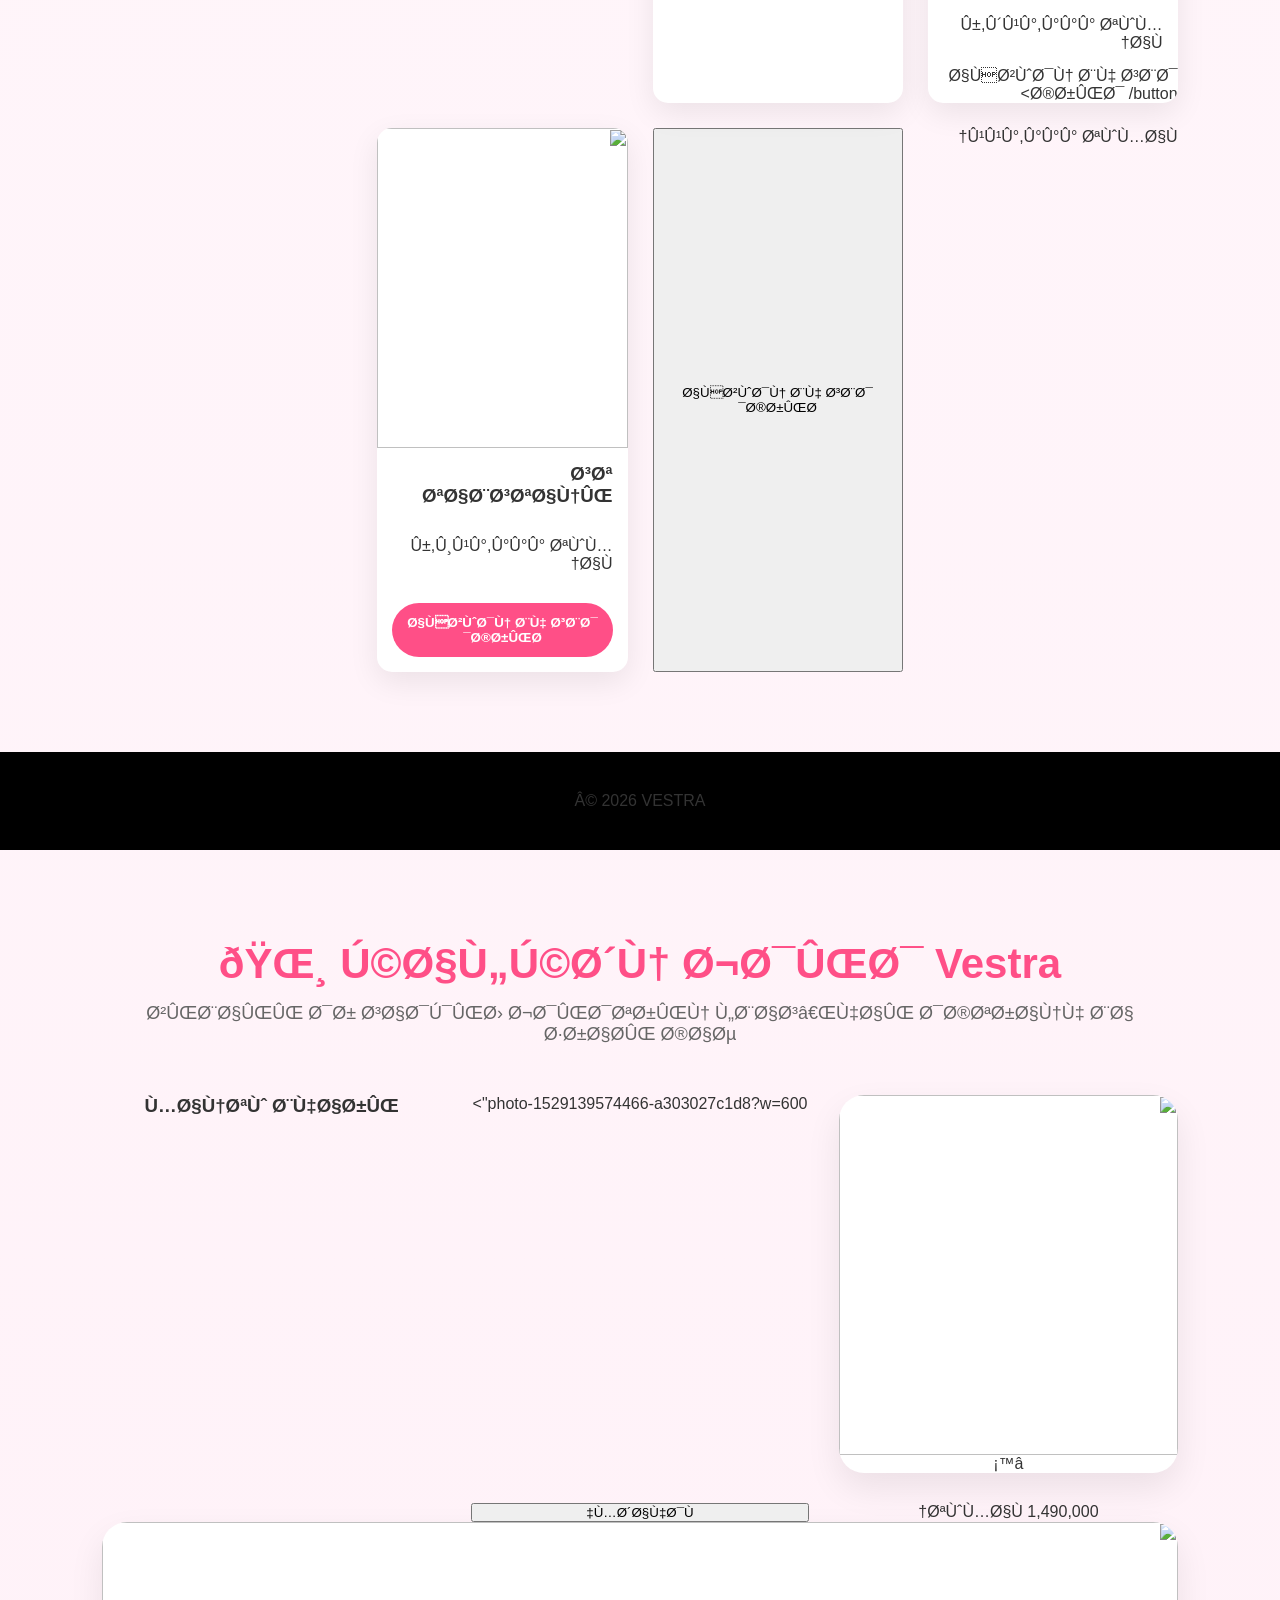
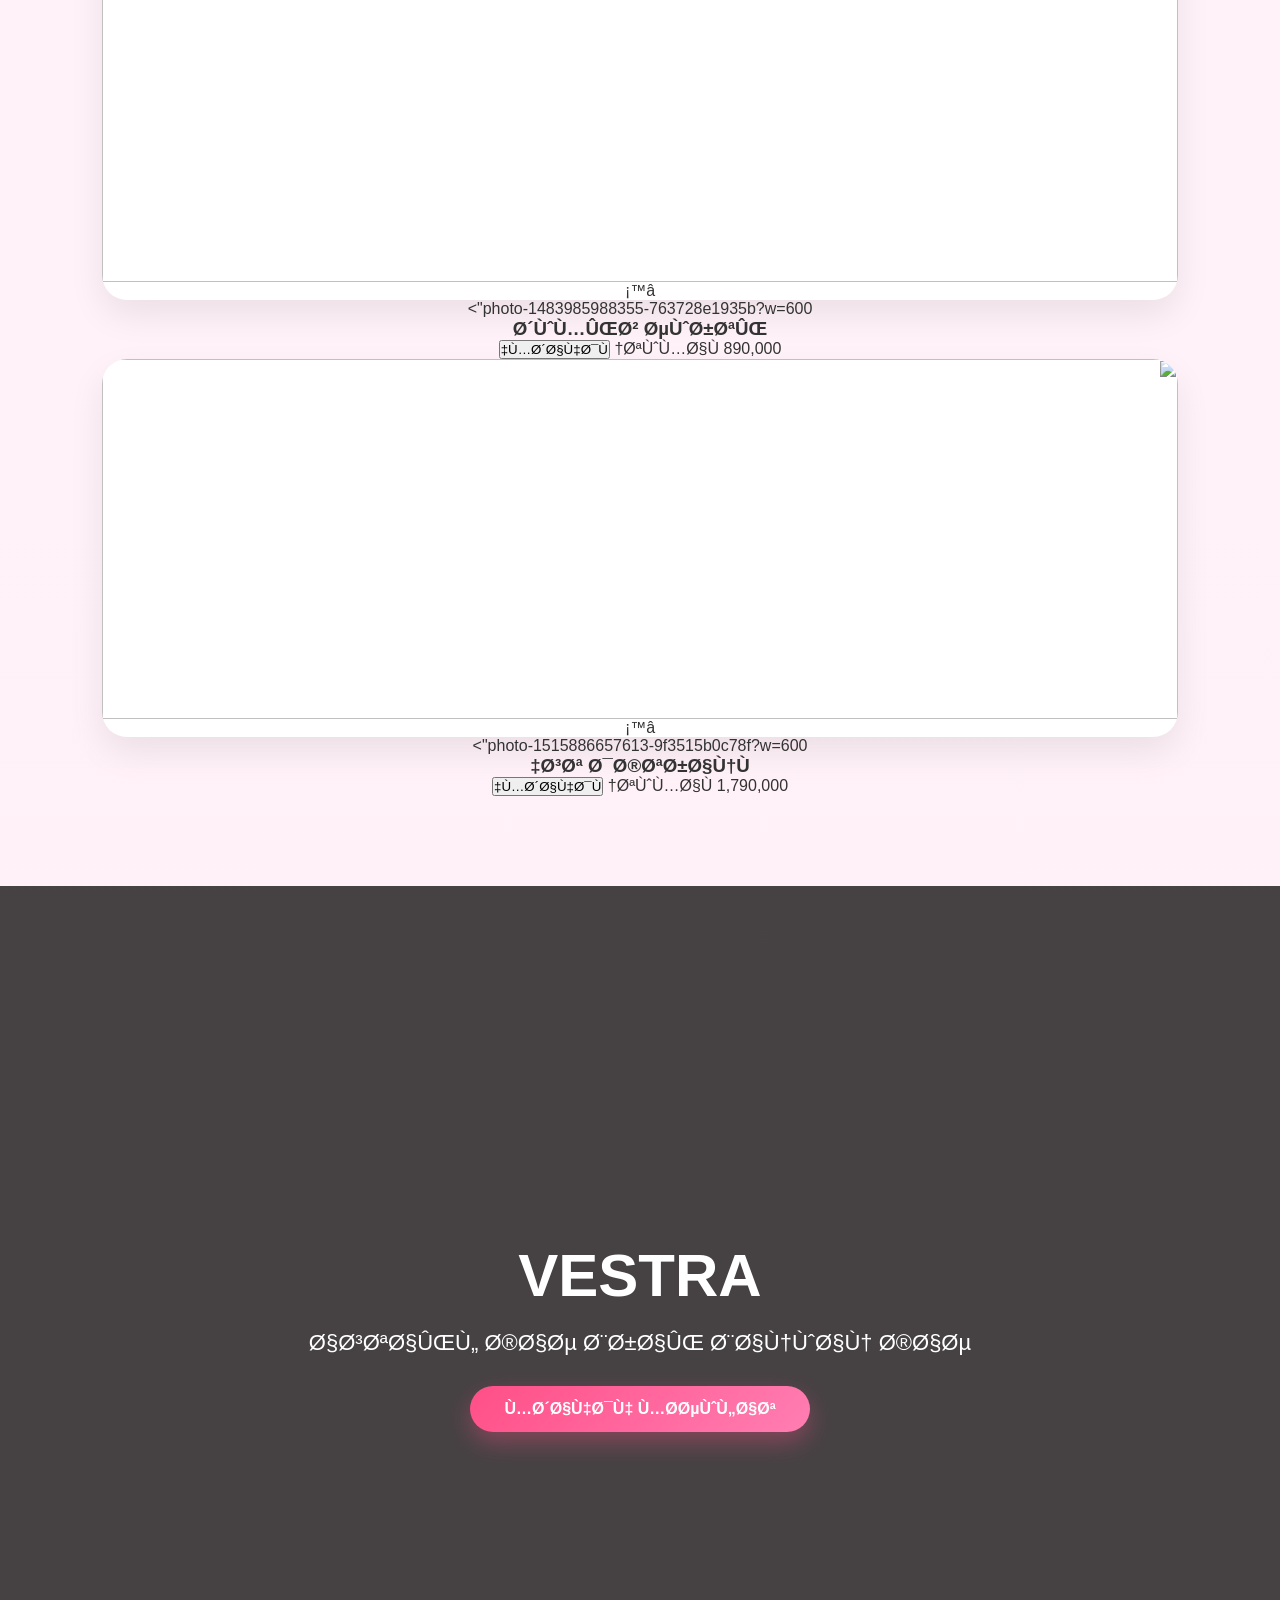
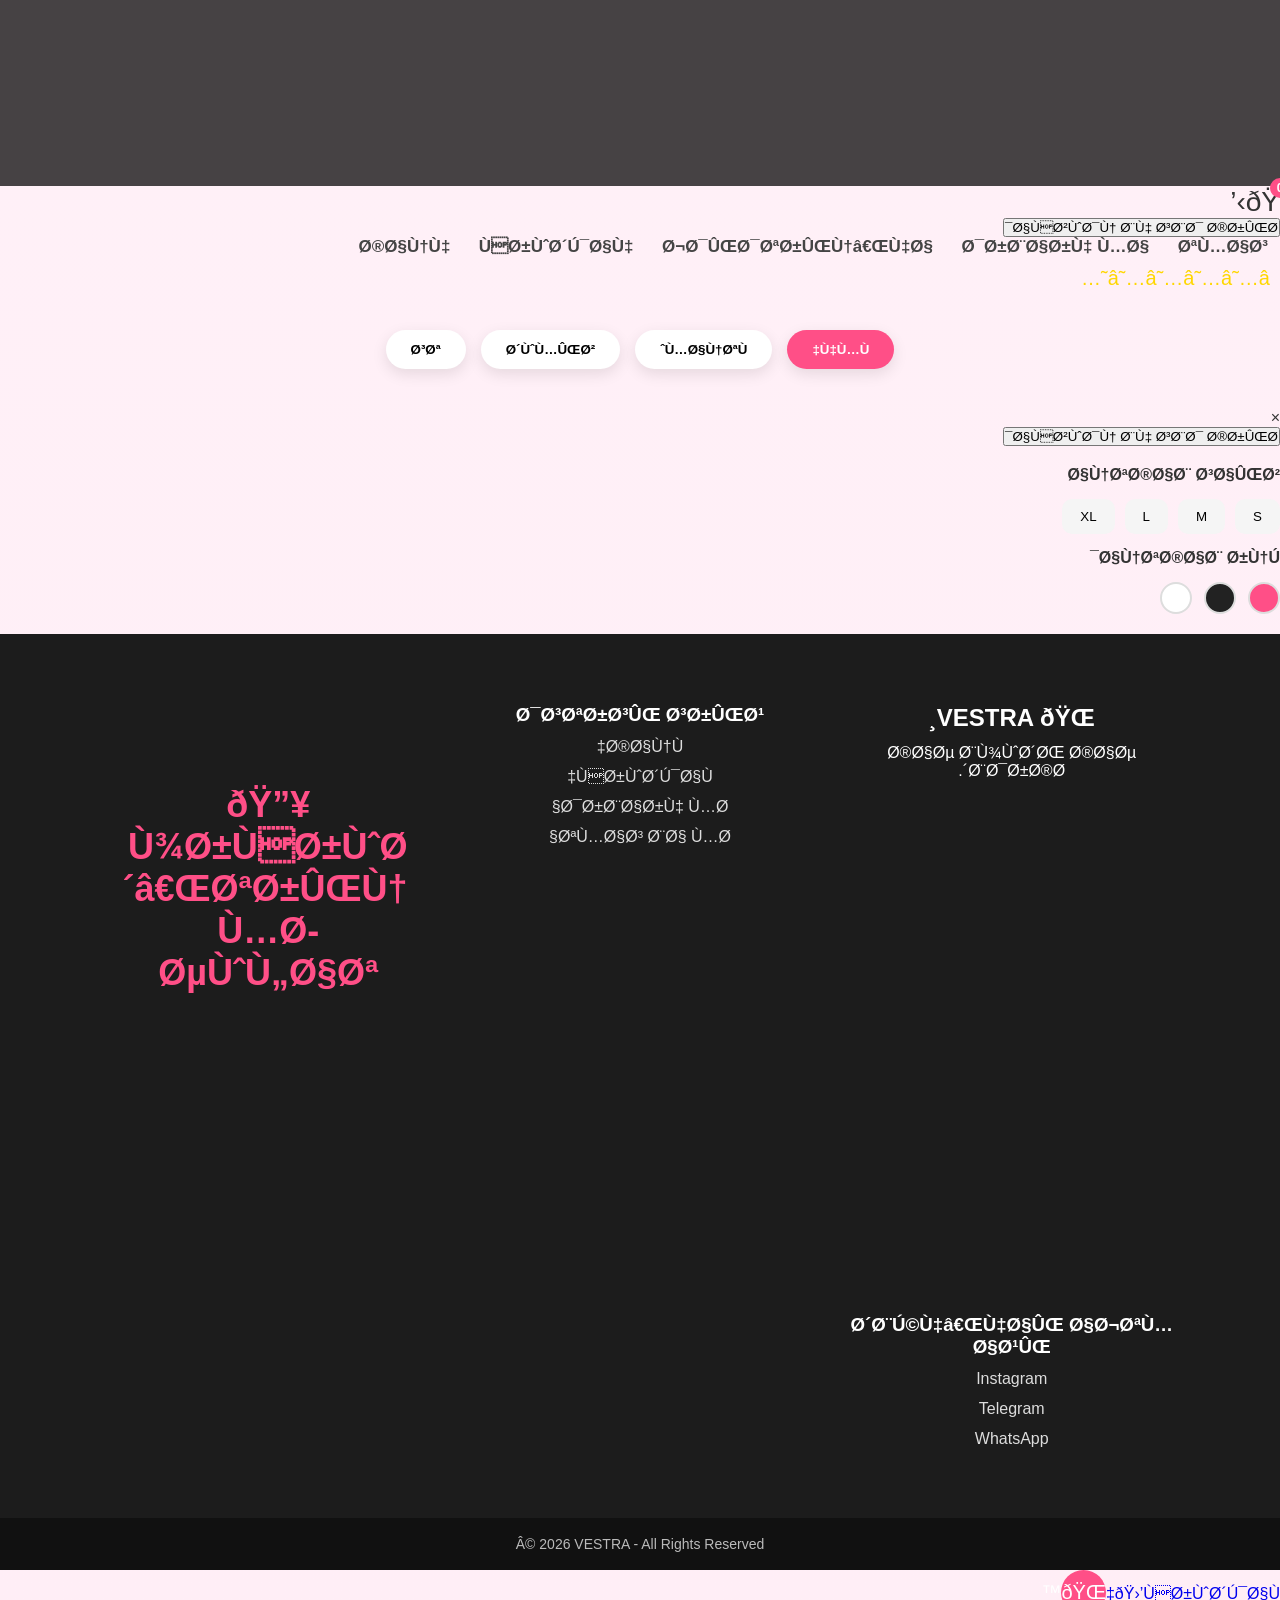
==== commit 7f6c33a7: "Add files via upload" ====
--- a/index.html
+++ b/index.html
@@ -14,7 +14,9 @@
 -webkit-backdrop-filter:blur(18px);
 z-index:1000;
 box-shadow:0 5px 20px rgba(0,0,0,.08);
-}
+}<div id="loader">
+<div class="spinner"></div>
+</div>
 <header>
     <div class="logo">VESTRA</div>
 
@@ -289,7 +291,17 @@
 <a href="#">تماس با ما</a>
 
 </div>
-
+<section class="best-seller">
+
+<h2>🔥 پرفروش‌ترین محصولات</h2>
+
+<div class="products">
+
+<!-- کارت محصولات -->
+
+</div>
+
+</section>
 <div class="footer-box">
 
 <h3>شبکه‌های اجتماعی</h3>
@@ -308,4 +320,8 @@
 
 © 2026 VESTRA - All Rights Reserved
 
-</div><a href="cart.html">🛒</a><a href="shop.html">فروشگاه</a>+</div><a href="cart.html">🛒</a><a href="shop.html">فروشگاه</a><button id="theme-btn">🌙</button><a href="tel:09123456789" class="call-btn">
+
+📞
+
+</a>
--- a/style.css
+++ b/style.css
@@ -1052,4 +1052,192 @@
 
 box-shadow:0 20px 45px rgba(0,0,0,.15);
 
+}#theme-btn{
+width:45px;
+height:45px;
+border:none;
+border-radius:50%;
+background:#ff4f87;
+color:#fff;
+font-size:20px;
+cursor:pointer;
+transition:.3s;
+}
+
+#theme-btn:hover{
+transform:rotate(180deg);
+}
+
+.dark{
+background:#121212;
+color:#fff;
+}
+
+.dark header{
+background:rgba(20,20,20,.9);
+}
+
+.dark .card{
+background:#1e1e1e;
+color:white;
+}
+
+.dark footer{
+background:#000;
+}#loader{
+position:fixed;
+top:0;
+left:0;
+width:100%;
+height:100%;
+background:white;
+display:flex;
+justify-content:center;
+align-items:center;
+z-index:99999;
+}
+
+.spinner{
+width:60px;
+height:60px;
+border:6px solid #eee;
+border-top:6px solid #ff4f87;
+border-radius:50%;
+animation:spin 1s linear infinite;
+}
+
+@keyframes spin{
+
+100%{
+transform:rotate(360deg);
+}
+
+}.coupon-box{
+
+margin-top:40px;
+
+padding:25px;
+
+background:#fff;
+
+border-radius:20px;
+
+box-shadow:0 10px 25px rgba(0,0,0,.08);
+
+}
+
+.coupon-box input{
+
+width:100%;
+
+padding:14px;
+
+margin:15px 0;
+
+border:1px solid #ddd;
+
+border-radius:10px;
+
+font-size:16px;
+
+}
+
+.coupon-box button{
+
+width:100%;
+
+padding:14px;
+
+border:none;
+
+background:#ff4f87;
+
+color:white;
+
+border-radius:10px;
+
+cursor:pointer;
+
+font-size:16px;
+
+}.progress{
+
+display:flex;
+
+justify-content:space-between;
+
+margin-bottom:40px;
+
+}
+
+.step{
+
+flex:1;
+
+text-align:center;
+
+padding:12px;
+
+background:#eee;
+
+margin:5px;
+
+border-radius:30px;
+
+}
+
+.step.active{
+
+background:#ff4f87;
+
+color:white;
+
+}.best-seller{
+
+padding:80px 8%;
+
+text-align:center;
+
+}
+
+.best-seller h2{
+
+margin-bottom:40px;
+
+color:#ff4f87;
+
+font-size:36px;
+
+}.call-btn{
+
+position:fixed;
+
+right:20px;
+
+bottom:25px;
+
+width:60px;
+
+height:60px;
+
+background:#2196F3;
+
+color:white;
+
+border-radius:50%;
+
+display:flex;
+
+justify-content:center;
+
+align-items:center;
+
+font-size:30px;
+
+text-decoration:none;
+
+box-shadow:0 10px 25px rgba(0,0,0,.2);
+
+z-index:999;
+
 }
--- a/style.css
+++ b/style.css
@@ -1052,4 +1052,192 @@
 
 box-shadow:0 20px 45px rgba(0,0,0,.15);
 
+}#theme-btn{
+width:45px;
+height:45px;
+border:none;
+border-radius:50%;
+background:#ff4f87;
+color:#fff;
+font-size:20px;
+cursor:pointer;
+transition:.3s;
+}
+
+#theme-btn:hover{
+transform:rotate(180deg);
+}
+
+.dark{
+background:#121212;
+color:#fff;
+}
+
+.dark header{
+background:rgba(20,20,20,.9);
+}
+
+.dark .card{
+background:#1e1e1e;
+color:white;
+}
+
+.dark footer{
+background:#000;
+}#loader{
+position:fixed;
+top:0;
+left:0;
+width:100%;
+height:100%;
+background:white;
+display:flex;
+justify-content:center;
+align-items:center;
+z-index:99999;
+}
+
+.spinner{
+width:60px;
+height:60px;
+border:6px solid #eee;
+border-top:6px solid #ff4f87;
+border-radius:50%;
+animation:spin 1s linear infinite;
+}
+
+@keyframes spin{
+
+100%{
+transform:rotate(360deg);
+}
+
+}.coupon-box{
+
+margin-top:40px;
+
+padding:25px;
+
+background:#fff;
+
+border-radius:20px;
+
+box-shadow:0 10px 25px rgba(0,0,0,.08);
+
+}
+
+.coupon-box input{
+
+width:100%;
+
+padding:14px;
+
+margin:15px 0;
+
+border:1px solid #ddd;
+
+border-radius:10px;
+
+font-size:16px;
+
+}
+
+.coupon-box button{
+
+width:100%;
+
+padding:14px;
+
+border:none;
+
+background:#ff4f87;
+
+color:white;
+
+border-radius:10px;
+
+cursor:pointer;
+
+font-size:16px;
+
+}.progress{
+
+display:flex;
+
+justify-content:space-between;
+
+margin-bottom:40px;
+
+}
+
+.step{
+
+flex:1;
+
+text-align:center;
+
+padding:12px;
+
+background:#eee;
+
+margin:5px;
+
+border-radius:30px;
+
+}
+
+.step.active{
+
+background:#ff4f87;
+
+color:white;
+
+}.best-seller{
+
+padding:80px 8%;
+
+text-align:center;
+
+}
+
+.best-seller h2{
+
+margin-bottom:40px;
+
+color:#ff4f87;
+
+font-size:36px;
+
+}.call-btn{
+
+position:fixed;
+
+right:20px;
+
+bottom:25px;
+
+width:60px;
+
+height:60px;
+
+background:#2196F3;
+
+color:white;
+
+border-radius:50%;
+
+display:flex;
+
+justify-content:center;
+
+align-items:center;
+
+font-size:30px;
+
+text-decoration:none;
+
+box-shadow:0 10px 25px rgba(0,0,0,.2);
+
+z-index:999;
+
 }
